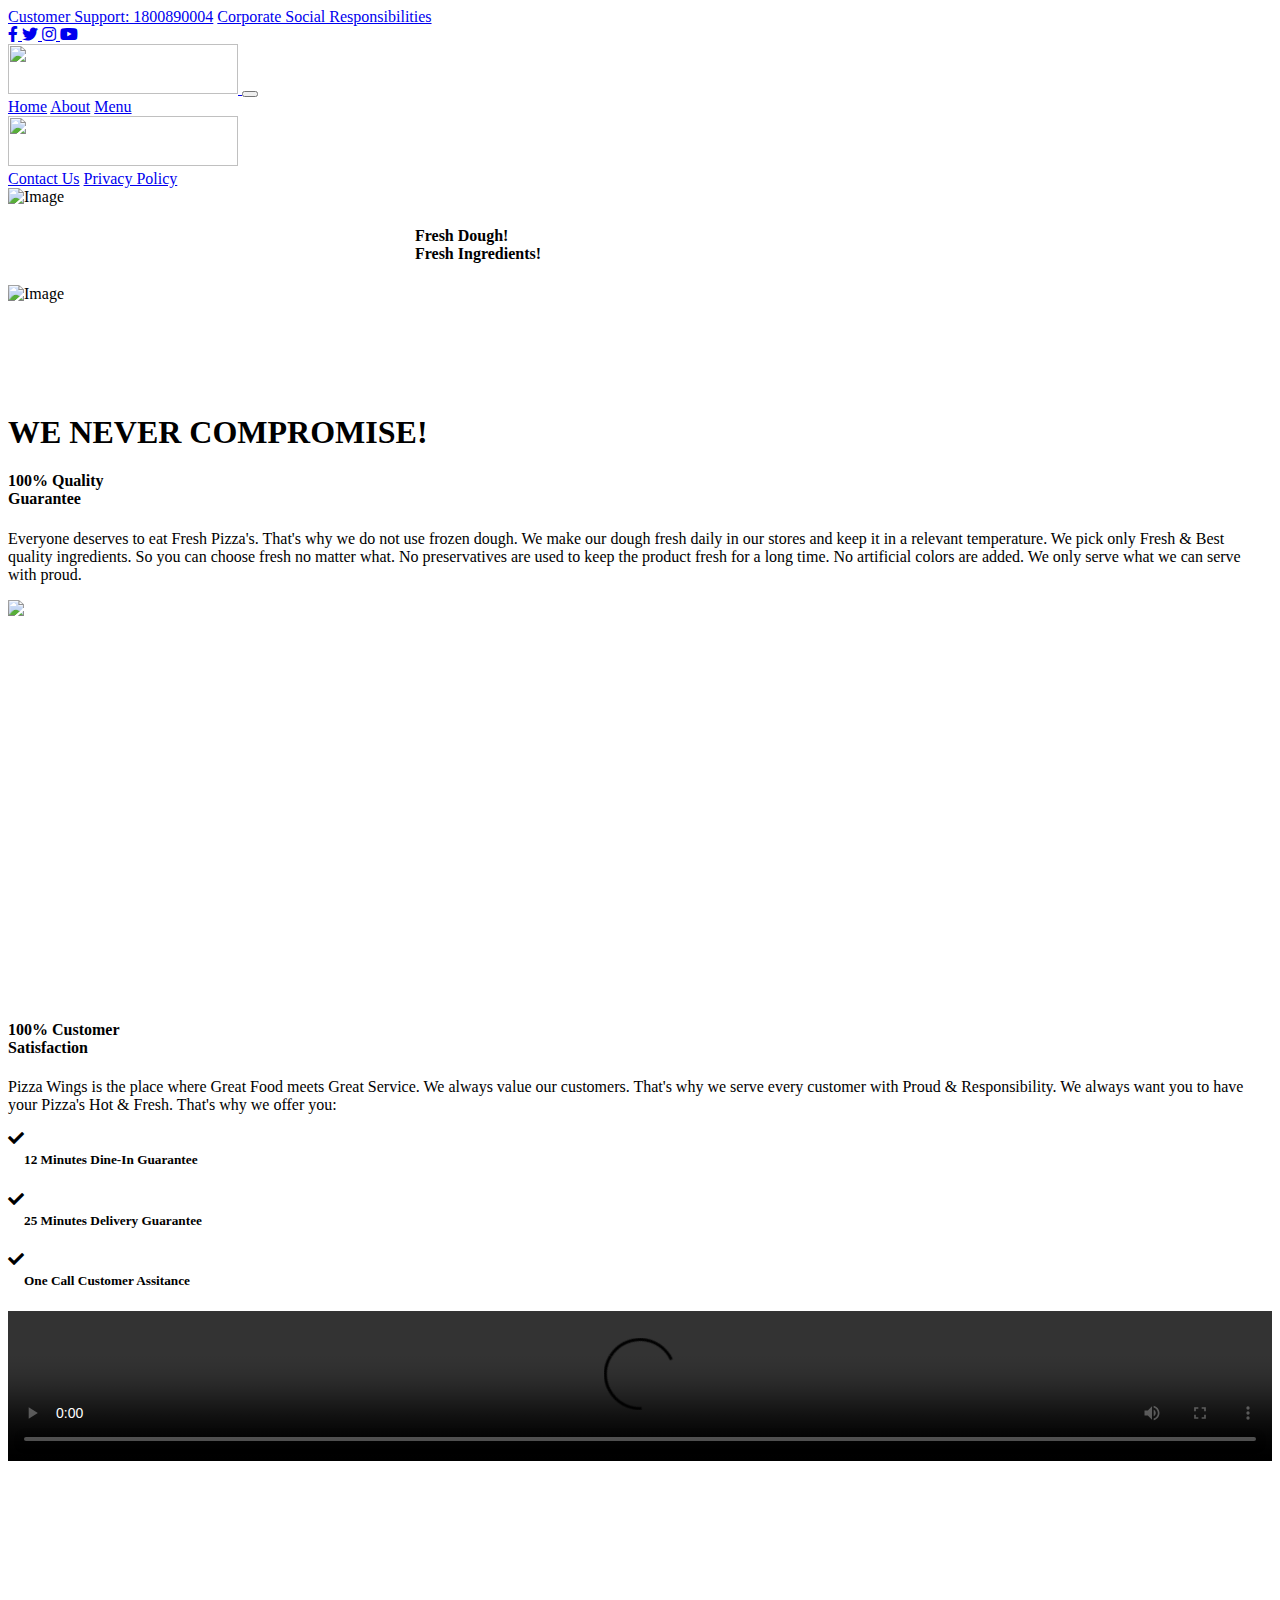
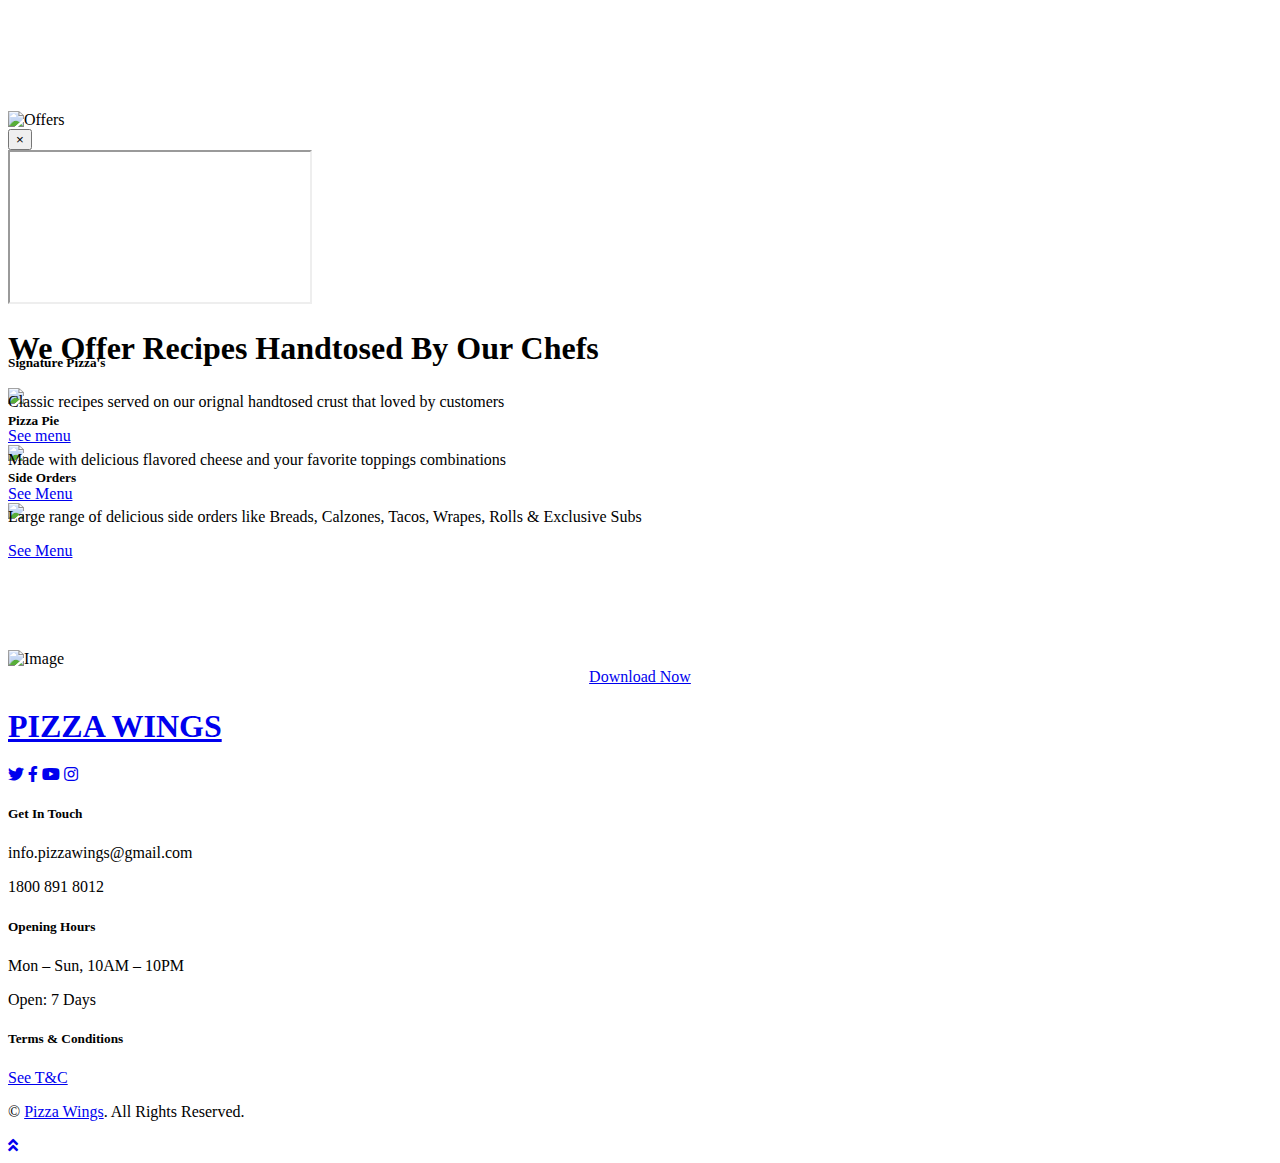
==== index.html @ 3ebe3295 "contact file change" ====
<!DOCTYPE html>
<html lang="en">

<head>
    <meta charset="utf-8">
    <title>Pizza wings</title>
    <meta content="width=device-width, initial-scale=1.0" name="viewport">
    <meta content="Pizza wings" name="keywords">
    <meta content="Pizza wings" name="description">

    <!-- Favicon -->
    <link href="img/Favicone-image.jpeg" rel="icon">

    <!-- Google Web Fonts -->
    <link rel="preconnect" href="https://fonts.gstatic.com">
    <link href="https://fonts.googleapis.com/css2?family=Poppins:wght@400;500;600;700&display=swap" rel="stylesheet">

    <!-- Font Awesome -->
    <link href="https://cdnjs.cloudflare.com/ajax/libs/font-awesome/5.10.0/css/all.min.css" rel="stylesheet">

    <!-- Libraries Stylesheet -->
    <link href="lib/owlcarousel/assets/owl.carousel.min.css" rel="stylesheet">
    <link href="lib/lightbox/css/lightbox.min.css" rel="stylesheet">

    <!-- Customized Bootstrap Stylesheet -->
    <link href="css/style.css" rel="stylesheet">
</head>

<body>
    <!-- Topbar Start -->
    <div class="container-fluid bg-topprimary py-3 d-none d-md-block">
        <div class="container">
            <div class="row">
                <div class="col-md-6 text-center text-lg-left mb-2 mb-lg-0">
                    <div class="d-inline-flex align-items-center">
                        <a href="terms.html" class="text-white pl-3" href="">Customer Support: 1800890004</a>

                        <a href="customerSocialResponsibilities.html" class="text-white pl-3" href="">Corporate
                            Social Responsibilities</a>
                    </div>
                </div>
                <div class="col-md-6 text-center text-lg-right">
                    <div class="d-inline-flex align-items-center">
                        <a class="text-white px-3" target="_blank" href="https://www.facebook.com/pizzawingsindia">
                            <i class="fab fa-facebook-f"></i>
                        </a>
                        <a class="text-white px-3" target="_blank" href="https://twitter.com/PIZZAWINGS5">
                            <i class="fab fa-twitter"></i>
                        </a>

                        <a class="text-white px-3" target="_blank"
                            href="https://www.instagram.com/pizzawingsofficial/?hl=en">
                            <i class="fab fa-instagram"></i>
                        </a>
                        <a class="text-white pl-3" target="_blank"
                            href="https://www.youtube.com/channel/UC1nBGt1EWjMS1cNrdq1z8tw">
                            <i class="fab fa-youtube"></i>
                        </a>
                    </div>
                </div>
            </div>
        </div>
    </div>
    <!-- Topbar End -->


    <!-- Navbar Start -->
    <div class="container-fluid position-relative nav-bar p-0">
        <div class="container-lg position-relative p-0 px-lg-3" style="z-index: 9;">
            <nav class="navbar navbar-expand-lg bg-white navbar-light shadow p-lg-0">
                <a href="index.html" class="navbar-brand d-block d-lg-none">
                    <img src="img/pizza wings logo.png" width="230" height="50" alt="">
                </a>
                <button type="button" class="navbar-toggler" data-toggle="collapse" data-target="#navbarCollapse">
                    <span class="navbar-toggler-icon"></span>
                </button>
                <div class="collapse navbar-collapse justify-content-between" id="navbarCollapse">
                    <div class="navbar-nav ml-auto py-0">
                        <a href="index.html" class="nav-item nav-link active">Home</a>
                        <a href="about.html" class="nav-item nav-link">About</a>
                        <a href="product.html" class="nav-item nav-link">Menu</a>
                    </div>
                    <a href="index.html" class="navbar-brand mx-5 d-none d-lg-block">
                        <img src="img/pizza wings logo.png" width="230" height="50" alt="">
                        <!-- <h1 class="m-0 display-4 text-primary"><span class="text-secondary">i</span>CREAM</h1> -->
                    </a>
                    <div class="navbar-nav mr-auto py-0">
                        <!-- <a href="service.html" class="nav-item nav-link">Franchise</a> -->
                        <!-- <a href="gallery.html" class="nav-item nav-lin k">Gallery</a> -->
                        <a href="contact.html" class="nav-item nav-link">Contact Us</a>
                        <a href="privacypolicy.html" class="nav-item nav-link">Privacy Policy</a>

                    </div>
                </div>
            </nav>
        </div>
    </div>
    <!-- Navbar End -->


    <!-- Carousel Start -->
    <div class="container-fluid p-0  pb-5">
        <div id="header-carousel" class="carousel slide" data-ride="carousel">
            <div class="carousel-inner">
                <div class="carousel-item active">
                    <img class="w-100" src="img/front banner 1.jpg" alt="Image">
                    <div class="carousel-caption d-flex flex-column align-items-center justify-content-center">
                        <div style="max-width: 940px; display:flex; flex-direction: column; align-items: center;">
                            <h4 id="titleh5" class="display-3 text-white mb-md-4">Fresh Dough!<br />Fresh Ingredients!
                            </h4>
                            <h6 id="titleh6" class="display-3 text-white mb-md-4" style="font-size: 20px;">Fresh
                                Dough!<br />Fresh Ingredients!</h6>
                            <!-- <a href="http://fr.rancelab.com/hd/c/pizzawings"
                                class="btn btn-primary py-md-3 px-md-5 mt-2">ORDER NOW</a> -->
                        </div>
                    </div>
                </div>
                <div class="carousel-item">
                    <img class="w-100" src="img/Front Banner 2.jpg" alt="Image">
                    <div class="carousel-caption d-flex flex-column align-items-center justify-content-center">
                        <!-- <div class="p-3" style="max-width: 900px;">
                            <h4 class="text-white text-uppercase mb-md-3">Traditional & Delicious</h4>
                            <h1 class="display-3 text-white mb-md-4">Made From Our Own Organic Milk</h1>
                            <a href="" class="btn btn-primary py-md-3 px-md-5 mt-2">Learn More</a>
                        </div> -->
                    </div>
                </div>
            </div>
            <a class="carousel-control-prev" href="#header-carousel" data-slide="prev">
                <div class="btn btn-slidesecondary px-0" style="width: 45px; height: 45px;">
                    <span class="carousel-control-prev-icon mb-n1"></span>
                </div>
            </a>
            <a class="carousel-control-next" href="#header-carousel" data-slide="next">
                <div class="btn btn-slidesecondary px-0" style="width: 45px; height: 45px;">
                    <span class="carousel-control-next-icon mb-n1"></span>
                </div>
            </a>
        </div>
    </div>
    <!-- Carousel End -->


    <!-- About Start -->
    <div class="container-fluid py-5">
        <div class="container py-5">
            <div class="row justify-content-center">
                <div class="col-lg-7">
                    <h1 class="section-title position-relative text-center mb-5">WE NEVER COMPROMISE!</h1>
                </div>
            </div>
            <div class="row">
                <div class="col-lg-4 py-5">
                    <h4 class="font-weight-bold mb-3">100% Quality
                        <br>Guarantee
                    </h4>

                    <p>Everyone deserves to eat Fresh Pizza's. That's why we do not use frozen dough. We make our dough
                        fresh daily in our stores and keep it in a relevant temperature. We pick only Fresh & Best
                        quality ingredients. So you can choose fresh no matter what. No preservatives are used to keep
                        the product fresh for a long time. No artificial colors are added. We only serve what we can
                        serve with proud.</p>
                </div>
                <div class="col-lg-4" style="min-height: 400px;">
                    <div class="position-relative h-100 rounded overflow-hidden">
                        <img class="position-absolute w-100 h-150" src="img/About qlt.jpg">
                    </div>
                </div>
                <div class=" col-lg-4 py-5">
                    <h4 class="font-weight-bold mb-3">100% Customer <br>Satisfaction</h4>
                    <p>Pizza Wings is the place where Great Food meets Great Service. We always value our customers.
                        That's why we serve every customer with Proud & Responsibility. We always want you to have
                        your
                        Pizza's Hot & Fresh. That's why we offer you:</p>
                    <div style="display: flex;">
                        <i class="fa fa-check text-secondary mr-3"></i>
                        <h5 class="text-muted mb-3">12 Minutes Dine-In
                            Guarantee</h5>
                    </div>
                    <div style="display: flex;">
                        <i class="fa fa-check text-secondary mr-3"></i>
                        <h5 class="text-muted mb-3">25 Minutes Delivery
                            Guarantee</h5>
                    </div>
                    <div style="display: flex;">
                        <i class="fa fa-check text-secondary mr-3"></i>
                        <h5 class="text-muted mb-3">One Call Customer
                            Assitance</h5>
                    </div>
                </div>
            </div>
        </div>
    </div>
    <!-- About End -->


    <!-- Promotion Start -->
    <div class="container-fluid my-5 py-5 px-0">
        <div class="row bg-primary2 m-0">
            <div class="col-md-6 px-0" style="min-height: 400px;">
                <video width="100%" controls>
                    <source src="video/video 3.mp4" type="video/mp4">

                    <button type="button" class="btn-play" data-toggle="modal"
                        data-src="https://www.youtube.com/embed/DWRcNpR6Kdc" data-target="#videoModal">
                        <span></span>
                    </button>
                </video>
            </div>
            <div class="col-md-6 py-5 py-md-0 px-0 pl-2">
                <img width="100%" src="img/offer banner.jpg" alt="Offers">
                <!-- <a href="http://fr.rancelab.com/hd/c/pizzawings" class="btn btn-secondary py-3 px-5  mt-1 mb-3">Order
                    Now</a> -->
            </div>
        </div>
    </div>
    <!-- Promotion End -->


    <!-- Video Modal Start -->
    <div class="modal fade" id="videoModal" tabindex="-1" role="dialog" aria-labelledby="exampleModalLabel"
        aria-hidden="true">
        <div class="modal-dialog" role="document">
            <div class="modal-content">
                <div class="modal-body">
                    <button type="button" class="close" data-dismiss="modal" aria-label="Close">
                        <span aria-hidden="true">&times;</span>
                    </button>
                    <!-- 16:9 aspect ratio -->
                    <div class="embed-responsive embed-responsive-16by9">
                        <iframe class="embed-responsive-item" src="" id="video" allowscriptaccess="always"
                            allow="autoplay"></iframe>
                    </div>
                </div>
            </div>
        </div>
    </div>
    <!-- Video Modal End -->


    <!-- Services Start -->
    <div class="container-fluid py-5">
        <div class="container py-5">
            <div class="row">
                <div class="col-lg-6">
                    <h1 class="section-title position-relative mb-5">We Offer Recipes Handtosed By Our Chefs</h1>
                </div>
                <div class="col-lg-6 mb-5 mb-lg-0 pb-5 pb-lg-0"></div>
            </div>
            <div class="row">
                <div class="col-12">
                    <div class="owl-carousel service-carousel">
                        <div class="service-item">
                            <div class="service-img mx-auto">
                                <img class="rounded-circle w-100 h-100 bg-light p-3" src="img/pizza.png"
                                    style="object-fit: cover;">
                            </div>
                            <div class="position-relative text-center bg-light rounded p-4 pb-5"
                                style="margin-top: -75px;">
                                <h5 class="font-weight-semi-bold mt-5 mb-3 pt-5">Signature Pizza's</h5>
                                <p>Classic recipes served on our orignal handtosed crust that loved by customers</p>
                                <a href="product.html"
                                    class="border-bottom border-secondary text-decoration-none text-secondary">See
                                    menu</a>
                            </div>
                        </div>
                        <div class="service-item">
                            <div class="service-img mx-auto">
                                <img class="rounded-circle w-100 h-100 bg-light p-3" src="img/pizza pie.png"
                                    style="object-fit: cover;">
                            </div>
                            <div class="position-relative text-center bg-light rounded p-4 pb-5"
                                style="margin-top: -75px;">
                                <h5 class="font-weight-semi-bold mt-5 mb-3 pt-5">Pizza Pie</h5>
                                <p>Made with delicious flavored cheese and your favorite toppings combinations</p>
                                <a href="product.html"
                                    class="border-bottom border-secondary text-decoration-none text-secondary">See
                                    Menu</a>
                            </div>
                        </div>
                        <div class="service-item">
                            <div class="service-img mx-auto">
                                <img class="rounded-circle w-100 h-100 bg-light p-3" src="img/side orders.png"
                                    style="object-fit: cover;">
                            </div>
                            <div class="position-relative text-center bg-light rounded p-4 pb-5"
                                style="margin-top: -75px;">
                                <h5 class="font-weight-semi-bold mt-5 mb-3 pt-5">Side Orders</h5>
                                <p>Large range of delicious side orders like Breads, Calzones, Tacos,
                                    Wrapes, Rolls & Exclusive Subs</p>
                                <a href="product.html"
                                    class="border-bottom border-secondary text-decoration-none text-secondary">See
                                    Menu</a>
                            </div>
                        </div>

                    </div>
                </div>
            </div>
        </div>
    </div>
    </div>
    <!-- Services End -->


    <img class="w-100" style="padding-top: 90px;" src="img/app page.jpg" alt="Image">
    <div class="bg-primary2 pb-3" style="text-align: center;">
        <a href="https://play.google.com/store/apps/details?id=com.phonegap.pizzawingshd"
            class=" btn btn-secondary py-3 px-5 mt-2">Download Now</a>
    </div>
    <!-- Footer Start -->
    <div class="container-fluid footer bg-light py-5">
        <div class="container text-center py-5">
            <div class="row">
                <div class="col-12 mb-4">
                    <a href="index.html" class="navbar-brand m-0">
                        <h1 class="m-0 mt-n2 display-4 text-primary">
                            <span class="text-secondary"></span>PIZZA WINGS
                        </h1>
                    </a>
                </div>
                <div class="col-12 mb-4">
                    <a class="btn btn-outline-secondary btn-social mr-2" target="_blank"
                        href="https://twitter.com/PIZZAWINGS5"><i class="fab fa-twitter"></i></a>
                    <a class="btn btn-outline-secondary btn-social mr-2" target="_blank"
                        href="https://www.facebook.com/pizzawingsindia"><i class="fab fa-facebook-f"></i></a>
                    <a class="btn btn-outline-secondary btn-social mr-2"
                        href="https://www.youtube.com/channel/UC1nBGt1EWjMS1cNrdq1z8tw"><i
                            class="fab fa-youtube"></i></a>
                    <a class="btn btn-outline-secondary btn-social" target="_blank"
                        href="https://www.instagram.com/pizzawingsofficial/?hl=en"><i class="fab fa-instagram"></i></a>
                </div>
                <div class="col-12 mt-2 mb-4">
                    <div class="row">
                        <div class="col-sm-4 text-center text-sm-right border-right mb-3 mb-sm-0">
                            <h5 class="font-weight-bold mb-2">Get In Touch</h5>
                            <p class="mb-2">info.pizzawings@gmail.com</p>
                            <p class="mb-0">1800 891 8012</p>
                        </div>
                        <div class="col-sm-4 text-center text-sm-center border-right mb-3 mb-sm-0">
                            <h5 class="font-weight-bold mb-2">Opening Hours</h5>
                            <p class="mb-2">Mon – Sun, 10AM – 10PM</p>
                            <p class="mb-0">Open: 7 Days</p>
                        </div>
                        <div class="col-sm-4 text-center text-sm-left">
                            <h5 class="font-weight-bold mb-2">Terms & Conditions</h5>
                            <a href="terms.html" class="btn btn-sm btn-secondary">See T&C</a>
                        </div>
                    </div>
                </div>
                <div class="col-12">
                    <p class="m-0">&copy; <a href="https://www.pizzawings.co.in">Pizza Wings</a>. All Rights Reserved.
                    </p>
                </div>
            </div>

        </div>
    </div>
    </div>
    <!-- Footer End -->


    <!-- Back to Top -->
    <a href="#" class="btn btn-secondary px-2 back-to-top"><i class="fa fa-angle-double-up"></i></a>


    <!-- JavaScript Libraries -->
    <script>
        let width = screen.width;
        if (width < 700) {

            document.getElementById("titleh5").style.display = 'none';
        } else {

            document.getElementById("titleh6").style.display = 'none';
        }
    </script>
    <script src="https://code.jquery.com/jquery-3.4.1.min.js"></script>
    <script src="https://stackpath.bootstrapcdn.com/bootstrap/4.4.1/js/bootstrap.bundle.min.js"></script>
    <script src="lib/easing/easing.min.js"></script>
    <script src="lib/waypoints/waypoints.min.js"></script>
    <script src="lib/owlcarousel/owl.carousel.min.js"></script>
    <script src="lib/isotope/isotope.pkgd.min.js"></script>
    <script src="lib/lightbox/js/lightbox.min.js"></script>

    <!-- Contact Javascript File -->
    <script src="mail/jqBootstrapValidation.min.js"></script>
    <script src="mail/contact.js"></script>

    <!-- Template Javascript -->
    <script src="js/main.js"></script>
</body>

</html>
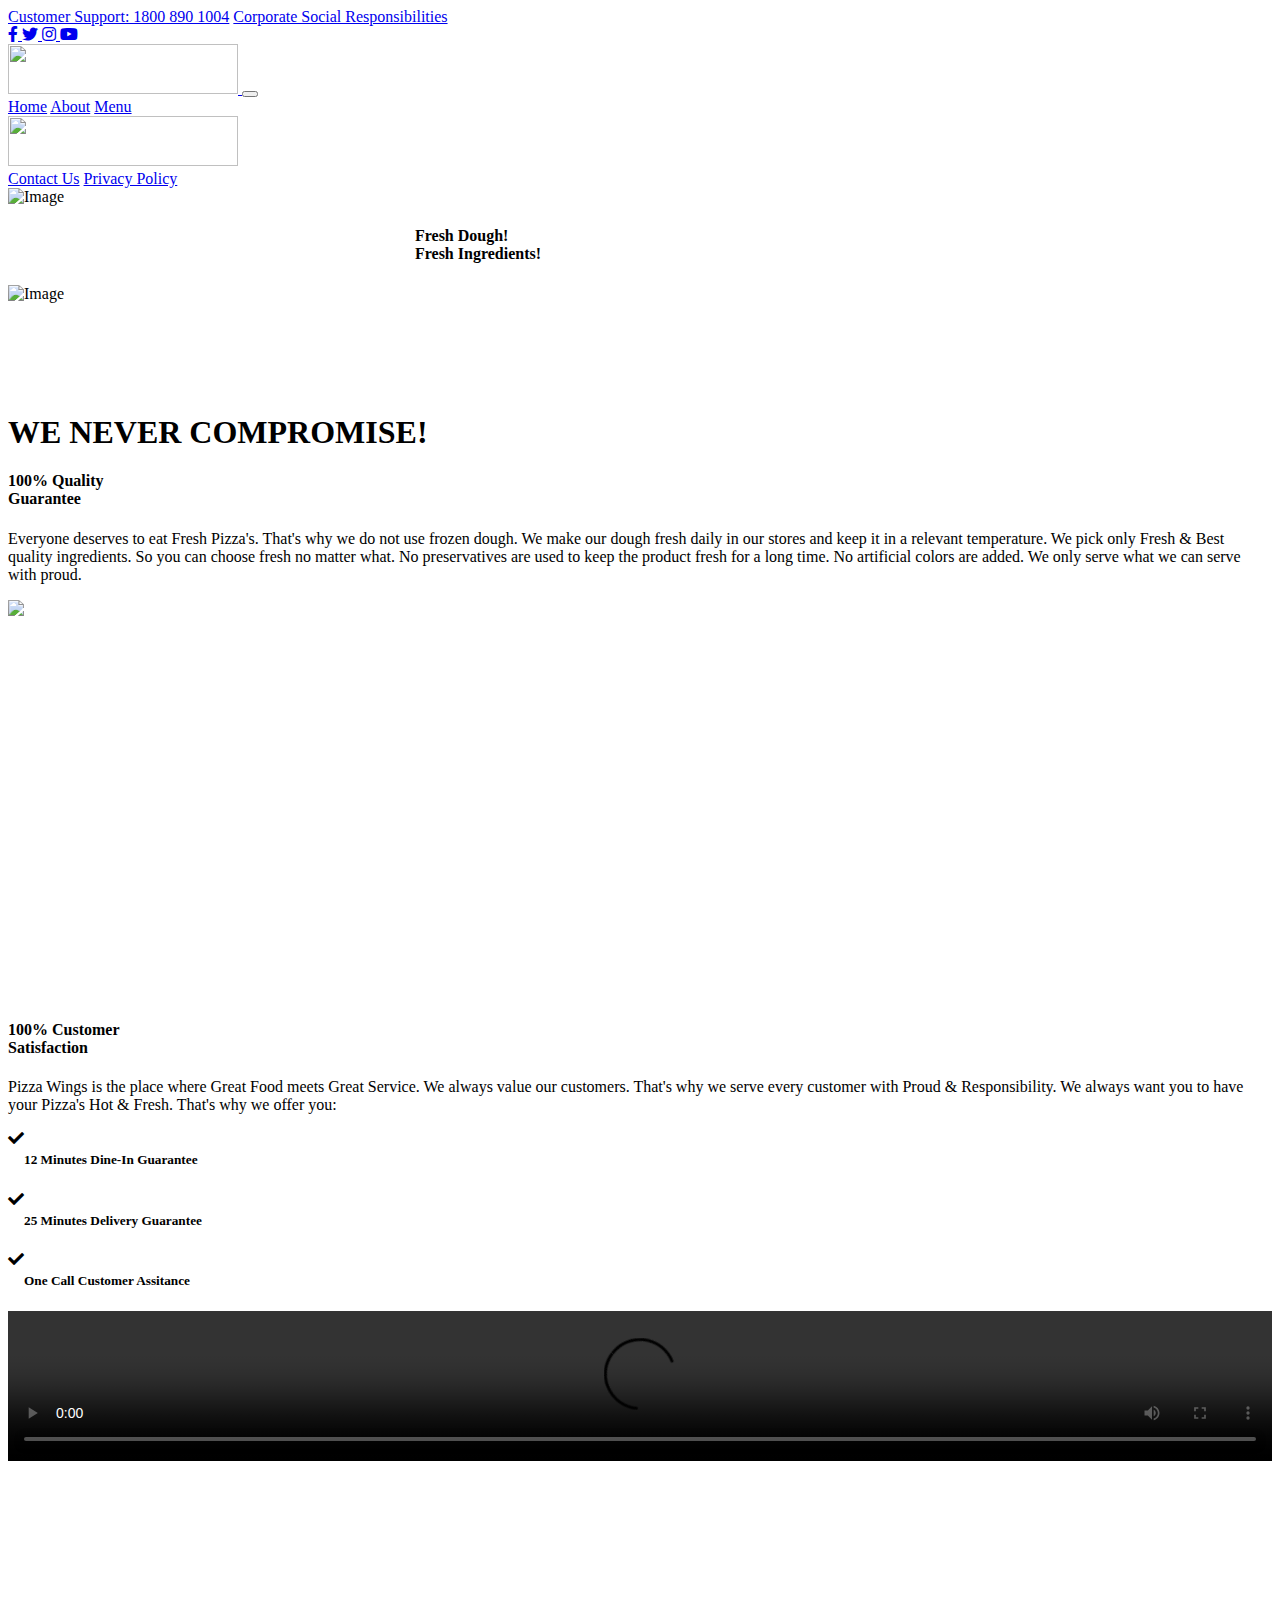
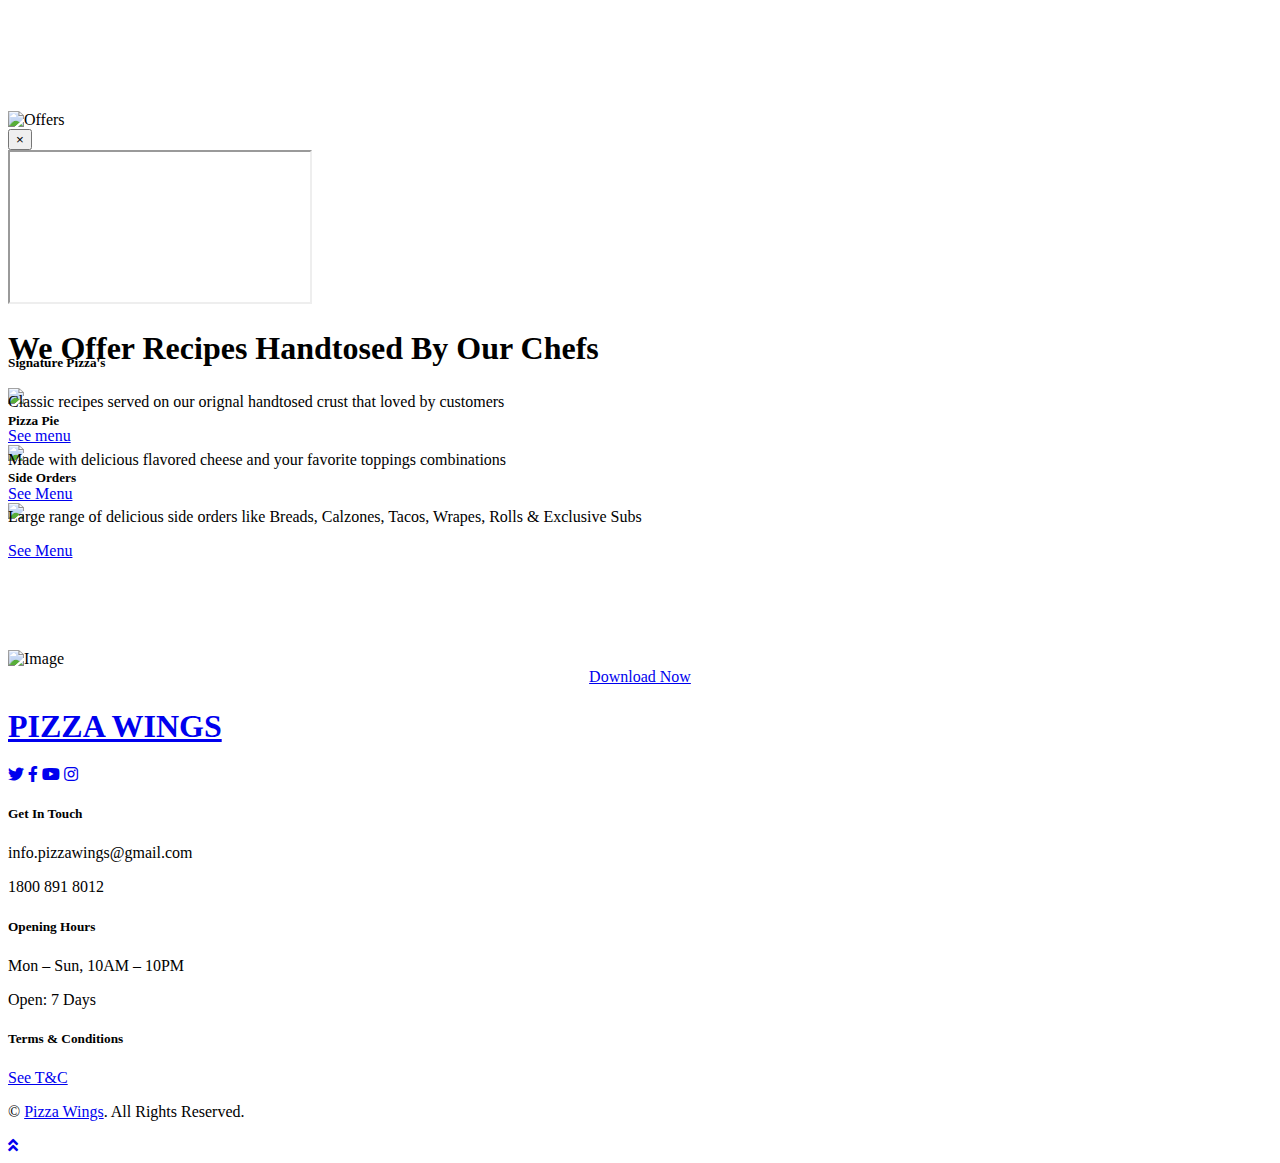
==== commit a9c229db: "Update index.html" ====
--- a/index.html
+++ b/index.html
@@ -1,394 +1,398 @@
-<!DOCTYPE html>
-<html lang="en">
-
-<head>
-    <meta charset="utf-8">
-    <title>Pizza wings</title>
-    <meta content="width=device-width, initial-scale=1.0" name="viewport">
-    <meta content="Pizza wings" name="keywords">
-    <meta content="Pizza wings" name="description">
-
-    <!-- Favicon -->
-    <link href="img/Favicone-image.jpeg" rel="icon">
-
-    <!-- Google Web Fonts -->
-    <link rel="preconnect" href="https://fonts.gstatic.com">
-    <link href="https://fonts.googleapis.com/css2?family=Poppins:wght@400;500;600;700&display=swap" rel="stylesheet">
-
-    <!-- Font Awesome -->
-    <link href="https://cdnjs.cloudflare.com/ajax/libs/font-awesome/5.10.0/css/all.min.css" rel="stylesheet">
-
-    <!-- Libraries Stylesheet -->
-    <link href="lib/owlcarousel/assets/owl.carousel.min.css" rel="stylesheet">
-    <link href="lib/lightbox/css/lightbox.min.css" rel="stylesheet">
-
-    <!-- Customized Bootstrap Stylesheet -->
-    <link href="css/style.css" rel="stylesheet">
-</head>
-
-<body>
-    <!-- Topbar Start -->
-    <div class="container-fluid bg-topprimary py-3 d-none d-md-block">
-        <div class="container">
-            <div class="row">
-                <div class="col-md-6 text-center text-lg-left mb-2 mb-lg-0">
-                    <div class="d-inline-flex align-items-center">
-                        <a href="terms.html" class="text-white pl-3" href="">Customer Support: 1800890004</a>
-
-                        <a href="customerSocialResponsibilities.html" class="text-white pl-3" href="">Corporate
-                            Social Responsibilities</a>
-                    </div>
-                </div>
-                <div class="col-md-6 text-center text-lg-right">
-                    <div class="d-inline-flex align-items-center">
-                        <a class="text-white px-3" target="_blank" href="https://www.facebook.com/pizzawingsindia">
-                            <i class="fab fa-facebook-f"></i>
-                        </a>
-                        <a class="text-white px-3" target="_blank" href="https://twitter.com/PIZZAWINGS5">
-                            <i class="fab fa-twitter"></i>
-                        </a>
-
-                        <a class="text-white px-3" target="_blank"
-                            href="https://www.instagram.com/pizzawingsofficial/?hl=en">
-                            <i class="fab fa-instagram"></i>
-                        </a>
-                        <a class="text-white pl-3" target="_blank"
-                            href="https://www.youtube.com/channel/UC1nBGt1EWjMS1cNrdq1z8tw">
-                            <i class="fab fa-youtube"></i>
-                        </a>
-                    </div>
-                </div>
-            </div>
-        </div>
-    </div>
-    <!-- Topbar End -->
-
-
-    <!-- Navbar Start -->
-    <div class="container-fluid position-relative nav-bar p-0">
-        <div class="container-lg position-relative p-0 px-lg-3" style="z-index: 9;">
-            <nav class="navbar navbar-expand-lg bg-white navbar-light shadow p-lg-0">
-                <a href="index.html" class="navbar-brand d-block d-lg-none">
-                    <img src="img/pizza wings logo.png" width="230" height="50" alt="">
-                </a>
-                <button type="button" class="navbar-toggler" data-toggle="collapse" data-target="#navbarCollapse">
-                    <span class="navbar-toggler-icon"></span>
-                </button>
-                <div class="collapse navbar-collapse justify-content-between" id="navbarCollapse">
-                    <div class="navbar-nav ml-auto py-0">
-                        <a href="index.html" class="nav-item nav-link active">Home</a>
-                        <a href="about.html" class="nav-item nav-link">About</a>
-                        <a href="product.html" class="nav-item nav-link">Menu</a>
-                    </div>
-                    <a href="index.html" class="navbar-brand mx-5 d-none d-lg-block">
-                        <img src="img/pizza wings logo.png" width="230" height="50" alt="">
-                        <!-- <h1 class="m-0 display-4 text-primary"><span class="text-secondary">i</span>CREAM</h1> -->
-                    </a>
-                    <div class="navbar-nav mr-auto py-0">
-                        <!-- <a href="service.html" class="nav-item nav-link">Franchise</a> -->
-                        <!-- <a href="gallery.html" class="nav-item nav-lin k">Gallery</a> -->
-                        <a href="contact.html" class="nav-item nav-link">Contact Us</a>
-                        <a href="privacypolicy.html" class="nav-item nav-link">Privacy Policy</a>
-
-                    </div>
-                </div>
-            </nav>
-        </div>
-    </div>
-    <!-- Navbar End -->
-
-
-    <!-- Carousel Start -->
-    <div class="container-fluid p-0  pb-5">
-        <div id="header-carousel" class="carousel slide" data-ride="carousel">
-            <div class="carousel-inner">
-                <div class="carousel-item active">
-                    <img class="w-100" src="img/front banner 1.jpg" alt="Image">
-                    <div class="carousel-caption d-flex flex-column align-items-center justify-content-center">
-                        <div style="max-width: 940px; display:flex; flex-direction: column; align-items: center;">
-                            <h4 id="titleh5" class="display-3 text-white mb-md-4">Fresh Dough!<br />Fresh Ingredients!
-                            </h4>
-                            <h6 id="titleh6" class="display-3 text-white mb-md-4" style="font-size: 20px;">Fresh
-                                Dough!<br />Fresh Ingredients!</h6>
-                            <!-- <a href="http://fr.rancelab.com/hd/c/pizzawings"
-                                class="btn btn-primary py-md-3 px-md-5 mt-2">ORDER NOW</a> -->
-                        </div>
-                    </div>
-                </div>
-                <div class="carousel-item">
-                    <img class="w-100" src="img/Front Banner 2.jpg" alt="Image">
-                    <div class="carousel-caption d-flex flex-column align-items-center justify-content-center">
-                        <!-- <div class="p-3" style="max-width: 900px;">
-                            <h4 class="text-white text-uppercase mb-md-3">Traditional & Delicious</h4>
-                            <h1 class="display-3 text-white mb-md-4">Made From Our Own Organic Milk</h1>
-                            <a href="" class="btn btn-primary py-md-3 px-md-5 mt-2">Learn More</a>
-                        </div> -->
-                    </div>
-                </div>
-            </div>
-            <a class="carousel-control-prev" href="#header-carousel" data-slide="prev">
-                <div class="btn btn-slidesecondary px-0" style="width: 45px; height: 45px;">
-                    <span class="carousel-control-prev-icon mb-n1"></span>
-                </div>
-            </a>
-            <a class="carousel-control-next" href="#header-carousel" data-slide="next">
-                <div class="btn btn-slidesecondary px-0" style="width: 45px; height: 45px;">
-                    <span class="carousel-control-next-icon mb-n1"></span>
-                </div>
-            </a>
-        </div>
-    </div>
-    <!-- Carousel End -->
-
-
-    <!-- About Start -->
-    <div class="container-fluid py-5">
-        <div class="container py-5">
-            <div class="row justify-content-center">
-                <div class="col-lg-7">
-                    <h1 class="section-title position-relative text-center mb-5">WE NEVER COMPROMISE!</h1>
-                </div>
-            </div>
-            <div class="row">
-                <div class="col-lg-4 py-5">
-                    <h4 class="font-weight-bold mb-3">100% Quality
-                        <br>Guarantee
-                    </h4>
-
-                    <p>Everyone deserves to eat Fresh Pizza's. That's why we do not use frozen dough. We make our dough
-                        fresh daily in our stores and keep it in a relevant temperature. We pick only Fresh & Best
-                        quality ingredients. So you can choose fresh no matter what. No preservatives are used to keep
-                        the product fresh for a long time. No artificial colors are added. We only serve what we can
-                        serve with proud.</p>
-                </div>
-                <div class="col-lg-4" style="min-height: 400px;">
-                    <div class="position-relative h-100 rounded overflow-hidden">
-                        <img class="position-absolute w-100 h-150" src="img/About qlt.jpg">
-                    </div>
-                </div>
-                <div class=" col-lg-4 py-5">
-                    <h4 class="font-weight-bold mb-3">100% Customer <br>Satisfaction</h4>
-                    <p>Pizza Wings is the place where Great Food meets Great Service. We always value our customers.
-                        That's why we serve every customer with Proud & Responsibility. We always want you to have
-                        your
-                        Pizza's Hot & Fresh. That's why we offer you:</p>
-                    <div style="display: flex;">
-                        <i class="fa fa-check text-secondary mr-3"></i>
-                        <h5 class="text-muted mb-3">12 Minutes Dine-In
-                            Guarantee</h5>
-                    </div>
-                    <div style="display: flex;">
-                        <i class="fa fa-check text-secondary mr-3"></i>
-                        <h5 class="text-muted mb-3">25 Minutes Delivery
-                            Guarantee</h5>
-                    </div>
-                    <div style="display: flex;">
-                        <i class="fa fa-check text-secondary mr-3"></i>
-                        <h5 class="text-muted mb-3">One Call Customer
-                            Assitance</h5>
-                    </div>
-                </div>
-            </div>
-        </div>
-    </div>
-    <!-- About End -->
-
-
-    <!-- Promotion Start -->
-    <div class="container-fluid my-5 py-5 px-0">
-        <div class="row bg-primary2 m-0">
-            <div class="col-md-6 px-0" style="min-height: 400px;">
-                <video width="100%" controls>
-                    <source src="video/video 3.mp4" type="video/mp4">
-
-                    <button type="button" class="btn-play" data-toggle="modal"
-                        data-src="https://www.youtube.com/embed/DWRcNpR6Kdc" data-target="#videoModal">
-                        <span></span>
-                    </button>
-                </video>
-            </div>
-            <div class="col-md-6 py-5 py-md-0 px-0 pl-2">
-                <img width="100%" src="img/offer banner.jpg" alt="Offers">
-                <!-- <a href="http://fr.rancelab.com/hd/c/pizzawings" class="btn btn-secondary py-3 px-5  mt-1 mb-3">Order
-                    Now</a> -->
-            </div>
-        </div>
-    </div>
-    <!-- Promotion End -->
-
-
-    <!-- Video Modal Start -->
-    <div class="modal fade" id="videoModal" tabindex="-1" role="dialog" aria-labelledby="exampleModalLabel"
-        aria-hidden="true">
-        <div class="modal-dialog" role="document">
-            <div class="modal-content">
-                <div class="modal-body">
-                    <button type="button" class="close" data-dismiss="modal" aria-label="Close">
-                        <span aria-hidden="true">&times;</span>
-                    </button>
-                    <!-- 16:9 aspect ratio -->
-                    <div class="embed-responsive embed-responsive-16by9">
-                        <iframe class="embed-responsive-item" src="" id="video" allowscriptaccess="always"
-                            allow="autoplay"></iframe>
-                    </div>
-                </div>
-            </div>
-        </div>
-    </div>
-    <!-- Video Modal End -->
-
-
-    <!-- Services Start -->
-    <div class="container-fluid py-5">
-        <div class="container py-5">
-            <div class="row">
-                <div class="col-lg-6">
-                    <h1 class="section-title position-relative mb-5">We Offer Recipes Handtosed By Our Chefs</h1>
-                </div>
-                <div class="col-lg-6 mb-5 mb-lg-0 pb-5 pb-lg-0"></div>
-            </div>
-            <div class="row">
-                <div class="col-12">
-                    <div class="owl-carousel service-carousel">
-                        <div class="service-item">
-                            <div class="service-img mx-auto">
-                                <img class="rounded-circle w-100 h-100 bg-light p-3" src="img/pizza.png"
-                                    style="object-fit: cover;">
-                            </div>
-                            <div class="position-relative text-center bg-light rounded p-4 pb-5"
-                                style="margin-top: -75px;">
-                                <h5 class="font-weight-semi-bold mt-5 mb-3 pt-5">Signature Pizza's</h5>
-                                <p>Classic recipes served on our orignal handtosed crust that loved by customers</p>
-                                <a href="product.html"
-                                    class="border-bottom border-secondary text-decoration-none text-secondary">See
-                                    menu</a>
-                            </div>
-                        </div>
-                        <div class="service-item">
-                            <div class="service-img mx-auto">
-                                <img class="rounded-circle w-100 h-100 bg-light p-3" src="img/pizza pie.png"
-                                    style="object-fit: cover;">
-                            </div>
-                            <div class="position-relative text-center bg-light rounded p-4 pb-5"
-                                style="margin-top: -75px;">
-                                <h5 class="font-weight-semi-bold mt-5 mb-3 pt-5">Pizza Pie</h5>
-                                <p>Made with delicious flavored cheese and your favorite toppings combinations</p>
-                                <a href="product.html"
-                                    class="border-bottom border-secondary text-decoration-none text-secondary">See
-                                    Menu</a>
-                            </div>
-                        </div>
-                        <div class="service-item">
-                            <div class="service-img mx-auto">
-                                <img class="rounded-circle w-100 h-100 bg-light p-3" src="img/side orders.png"
-                                    style="object-fit: cover;">
-                            </div>
-                            <div class="position-relative text-center bg-light rounded p-4 pb-5"
-                                style="margin-top: -75px;">
-                                <h5 class="font-weight-semi-bold mt-5 mb-3 pt-5">Side Orders</h5>
-                                <p>Large range of delicious side orders like Breads, Calzones, Tacos,
-                                    Wrapes, Rolls & Exclusive Subs</p>
-                                <a href="product.html"
-                                    class="border-bottom border-secondary text-decoration-none text-secondary">See
-                                    Menu</a>
-                            </div>
-                        </div>
-
-                    </div>
-                </div>
-            </div>
-        </div>
-    </div>
-    </div>
-    <!-- Services End -->
-
-
-    <img class="w-100" style="padding-top: 90px;" src="img/app page.jpg" alt="Image">
-    <div class="bg-primary2 pb-3" style="text-align: center;">
-        <a href="https://play.google.com/store/apps/details?id=com.phonegap.pizzawingshd"
-            class=" btn btn-secondary py-3 px-5 mt-2">Download Now</a>
-    </div>
-    <!-- Footer Start -->
-    <div class="container-fluid footer bg-light py-5">
-        <div class="container text-center py-5">
-            <div class="row">
-                <div class="col-12 mb-4">
-                    <a href="index.html" class="navbar-brand m-0">
-                        <h1 class="m-0 mt-n2 display-4 text-primary">
-                            <span class="text-secondary"></span>PIZZA WINGS
-                        </h1>
-                    </a>
-                </div>
-                <div class="col-12 mb-4">
-                    <a class="btn btn-outline-secondary btn-social mr-2" target="_blank"
-                        href="https://twitter.com/PIZZAWINGS5"><i class="fab fa-twitter"></i></a>
-                    <a class="btn btn-outline-secondary btn-social mr-2" target="_blank"
-                        href="https://www.facebook.com/pizzawingsindia"><i class="fab fa-facebook-f"></i></a>
-                    <a class="btn btn-outline-secondary btn-social mr-2"
-                        href="https://www.youtube.com/channel/UC1nBGt1EWjMS1cNrdq1z8tw"><i
-                            class="fab fa-youtube"></i></a>
-                    <a class="btn btn-outline-secondary btn-social" target="_blank"
-                        href="https://www.instagram.com/pizzawingsofficial/?hl=en"><i class="fab fa-instagram"></i></a>
-                </div>
-                <div class="col-12 mt-2 mb-4">
-                    <div class="row">
-                        <div class="col-sm-4 text-center text-sm-right border-right mb-3 mb-sm-0">
-                            <h5 class="font-weight-bold mb-2">Get In Touch</h5>
-                            <p class="mb-2">info.pizzawings@gmail.com</p>
-                            <p class="mb-0">1800 891 8012</p>
-                        </div>
-                        <div class="col-sm-4 text-center text-sm-center border-right mb-3 mb-sm-0">
-                            <h5 class="font-weight-bold mb-2">Opening Hours</h5>
-                            <p class="mb-2">Mon – Sun, 10AM – 10PM</p>
-                            <p class="mb-0">Open: 7 Days</p>
-                        </div>
-                        <div class="col-sm-4 text-center text-sm-left">
-                            <h5 class="font-weight-bold mb-2">Terms & Conditions</h5>
-                            <a href="terms.html" class="btn btn-sm btn-secondary">See T&C</a>
-                        </div>
-                    </div>
-                </div>
-                <div class="col-12">
-                    <p class="m-0">&copy; <a href="https://www.pizzawings.co.in">Pizza Wings</a>. All Rights Reserved.
-                    </p>
-                </div>
-            </div>
-
-        </div>
-    </div>
-    </div>
-    <!-- Footer End -->
-
-
-    <!-- Back to Top -->
-    <a href="#" class="btn btn-secondary px-2 back-to-top"><i class="fa fa-angle-double-up"></i></a>
-
-
-    <!-- JavaScript Libraries -->
-    <script>
-        let width = screen.width;
-        if (width < 700) {
-
-            document.getElementById("titleh5").style.display = 'none';
-        } else {
-
-            document.getElementById("titleh6").style.display = 'none';
-        }
-    </script>
-    <script src="https://code.jquery.com/jquery-3.4.1.min.js"></script>
-    <script src="https://stackpath.bootstrapcdn.com/bootstrap/4.4.1/js/bootstrap.bundle.min.js"></script>
-    <script src="lib/easing/easing.min.js"></script>
-    <script src="lib/waypoints/waypoints.min.js"></script>
-    <script src="lib/owlcarousel/owl.carousel.min.js"></script>
-    <script src="lib/isotope/isotope.pkgd.min.js"></script>
-    <script src="lib/lightbox/js/lightbox.min.js"></script>
-
-    <!-- Contact Javascript File -->
-    <script src="mail/jqBootstrapValidation.min.js"></script>
-    <script src="mail/contact.js"></script>
-
-    <!-- Template Javascript -->
-    <script src="js/main.js"></script>
-</body>
-
-</html>+<!DOCTYPE html>
+<html lang="en">
+
+<head>
+    <meta charset="utf-8">
+    <title>Pizza wings</title>
+    <meta content="width=device-width, initial-scale=1.0" name="viewport">
+    <meta content="Pizza wings" name="keywords">
+    <meta content="Pizza wings" name="description">
+
+    <!-- Favicon -->
+    <link href="img/Favicone-image.jpeg" rel="icon">
+
+    <!-- Google Web Fonts -->
+    <link rel="preconnect" href="https://fonts.gstatic.com">
+    <link href="https://fonts.googleapis.com/css2?family=Poppins:wght@400;500;600;700&display=swap" rel="stylesheet">
+
+    <!-- Font Awesome -->
+    <link href="https://cdnjs.cloudflare.com/ajax/libs/font-awesome/5.10.0/css/all.min.css" rel="stylesheet">
+
+    <!-- Libraries Stylesheet -->
+    <link href="lib/owlcarousel/assets/owl.carousel.min.css" rel="stylesheet">
+    <link href="lib/lightbox/css/lightbox.min.css" rel="stylesheet">
+
+    <!-- Customized Bootstrap Stylesheet -->
+    <link href="css/style.css" rel="stylesheet">
+</head>
+
+<body>
+    <!-- Topbar Start -->
+    <div class="container-fluid bg-topprimary py-3 d-none d-md-block">
+        <div class="container">
+            <div class="row">
+                <div class="col-md-6 text-center text-lg-left mb-2 mb-lg-0">
+                    <div class="d-inline-flex align-items-center">
+                        <a href="terms.html" class="text-white pl-3" href="">Customer Support: 1800 890 1004</a>
+
+                        <a href="customerSocialResponsibilities.html" class="text-white pl-3" href="">Corporate
+                            Social Responsibilities</a>
+                    </div>
+                </div>
+                <div class="col-md-6 text-center text-lg-right">
+                    <div class="d-inline-flex align-items-center">
+                        <a class="text-white px-3" target="_blank" href="https://www.facebook.com/pizzawingsindia">
+                            <i class="fab fa-facebook-f"></i>
+                        </a>
+                        <a class="text-white px-3" target="_blank" href="https://twitter.com/PIZZAWINGS5">
+                            <i class="fab fa-twitter"></i>
+                        </a>
+
+                        <a class="text-white px-3" target="_blank"
+                            href="https://www.instagram.com/pizzawingsofficial/?hl=en">
+                            <i class="fab fa-instagram"></i>
+                        </a>
+                        <a class="text-white pl-3" target="_blank"
+                            href="https://www.youtube.com/channel/UC1nBGt1EWjMS1cNrdq1z8tw">
+                            <i class="fab fa-youtube"></i>
+                        </a>
+                    </div>
+                </div>
+            </div>
+        </div>
+    </div>
+    <!-- Topbar End -->
+
+
+    <!-- Navbar Start -->
+    <div class="container-fluid position-relative nav-bar p-0">
+        <div class="container-lg position-relative p-0 px-lg-3" style="z-index: 9;">
+            <nav class="navbar navbar-expand-lg bg-white navbar-light shadow p-lg-0">
+                <a href="index.html" class="navbar-brand d-block d-lg-none">
+                    <img src="img/pizza wings logo.png" width="230" height="50" alt="">
+                </a>
+                <button type="button" class="navbar-toggler" data-toggle="collapse" data-target="#navbarCollapse">
+                    <span class="navbar-toggler-icon"></span>
+                </button>
+                <div class="collapse navbar-collapse justify-content-between" id="navbarCollapse">
+                    <div class="navbar-nav ml-auto py-0">
+                        <a href="index.html" class="nav-item nav-link active">Home</a>
+                        <a href="about.html" class="nav-item nav-link">About</a>
+                        <a href="product.html" class="nav-item nav-link">Menu</a>
+                    </div>
+                    <a href="index.html" class="navbar-brand mx-5 d-none d-lg-block">
+                        <img src="img/pizza wings logo.png" width="230" height="50" alt="">
+                        <!-- <h1 class="m-0 display-4 text-primary"><span class="text-secondary">i</span>CREAM</h1> -->
+                    </a>
+                    <div class="navbar-nav mr-auto py-0">
+                        <!-- <a href="service.html" class="nav-item nav-link">Franchise</a> -->
+                        <!-- <a href="gallery.html" class="nav-item nav-lin k">Gallery</a> -->
+                        <a href="contact.html" class="nav-item nav-link">Contact Us</a>
+                        <a href="privacypolicy.html" class="nav-item nav-link">Privacy Policy</a>
+
+                    </div>
+                </div>
+            </nav>
+        </div>
+    </div>
+    <!-- Navbar End -->
+
+
+    <!-- Carousel Start -->
+    <div class="container-fluid p-0  pb-5">
+        <div id="header-carousel" class="carousel slide" data-ride="carousel">
+            <div class="carousel-inner">
+                <div class="carousel-item active">
+                    <img class="w-100" src="img/front banner 1.jpg" alt="Image">
+                    <div class="carousel-caption d-flex flex-column align-items-center justify-content-center">
+                        <div style="max-width: 940px; display:flex; flex-direction: column; align-items: center;">
+                            <h4 id="titleh5" class="display-3 text-white mb-md-4">Fresh Dough!<br />Fresh Ingredients!
+                            </h4>
+                            <h6 id="titleh6" class="display-3 text-white mb-md-4" style="font-size: 20px;">Fresh
+                                Dough!<br />Fresh Ingredients!</h6>
+                            <!-- <a href="http://fr.rancelab.com/hd/c/pizzawings"
+                                class="btn btn-primary py-md-3 px-md-5 mt-2">ORDER NOW</a> -->
+                        </div>
+                    </div>
+                </div>
+                <div class="carousel-item">
+                    <img class="w-100" src="img/Front Banner 2.jpg" alt="Image">
+                    <div class="carousel-caption d-flex flex-column align-items-center justify-content-center">
+                        <!-- <div class="p-3" style="max-width: 900px;">
+                            <h4 class="text-white text-uppercase mb-md-3">Traditional & Delicious</h4>
+                            <h1 class="display-3 text-white mb-md-4">Made From Our Own Organic Milk</h1>
+                            <a href="" class="btn btn-primary py-md-3 px-md-5 mt-2">Learn More</a>
+                        </div> -->
+                    </div>
+                </div>
+            </div>
+            <a class="carousel-control-prev" href="#header-carousel" data-slide="prev">
+                <div class="btn btn-slidesecondary px-0" style="width: 45px; height: 45px;">
+                    <span class="carousel-control-prev-icon mb-n1"></span>
+                </div>
+            </a>
+            <a class="carousel-control-next" href="#header-carousel" data-slide="next">
+                <div class="btn btn-slidesecondary px-0" style="width: 45px; height: 45px;">
+                    <span class="carousel-control-next-icon mb-n1"></span>
+                </div>
+            </a>
+        </div>
+    </div>
+    <!-- Carousel End -->
+
+
+    <!-- About Start -->
+    <div class="container-fluid py-5">
+        <div class="container py-5">
+            <div class="row justify-content-center">
+                <div class="col-lg-7">
+                    <h1 class="section-title position-relative text-center mb-5">WE NEVER COMPROMISE!</h1>
+                </div>
+            </div>
+            <div class="row">
+                <div class="col-lg-4 py-5">
+                    <h4 class="font-weight-bold mb-3">100% Quality
+                        <br>Guarantee
+                    </h4>
+
+                    <p>Everyone deserves to eat Fresh Pizza's. That's why we do not use frozen dough. We make our dough
+                        fresh daily in our stores and keep it in a relevant temperature. We pick only Fresh & Best
+                        quality ingredients. So you can choose fresh no matter what. No preservatives are used to keep
+                        the product fresh for a long time. No artificial colors are added. We only serve what we can
+                        serve with proud.</p>
+                </div>
+                <div class="col-lg-4" style="min-height: 400px;">
+                    <div class="position-relative h-100 rounded overflow-hidden">
+                        <img class="position-absolute w-100 h-150" src="img/About qlt.jpg">
+                    </div>
+                </div>
+                <div class=" col-lg-4 py-5">
+                    <h4 class="font-weight-bold mb-3">100% Customer <br>Satisfaction</h4>
+                    <p>Pizza Wings is the place where Great Food meets Great Service. We always value our customers.
+                        That's why we serve every customer with Proud & Responsibility. We always want you to have
+                        your
+                        Pizza's Hot & Fresh. That's why we offer you:</p>
+                    <div style="display: flex;">
+                        <i class="fa fa-check text-secondary mr-3"></i>
+                        <h5 class="text-muted mb-3">12 Minutes Dine-In
+                            Guarantee</h5>
+                    </div>
+                    <div style="display: flex;">
+                        <i class="fa fa-check text-secondary mr-3"></i>
+                        <h5 class="text-muted mb-3">25 Minutes Delivery
+                            Guarantee</h5>
+                    </div>
+                    <div style="display: flex;">
+                        <i class="fa fa-check text-secondary mr-3"></i>
+                        <h5 class="text-muted mb-3">One Call Customer
+                            Assitance</h5>
+                    </div>
+                </div>
+            </div>
+        </div>
+    </div>
+    <!-- About End -->
+
+
+    <!-- Promotion Start -->
+    <div class="container-fluid my-5 py-5 px-0">
+        <div class="row bg-primary2 m-0">
+            <div class="col-md-6 px-0" style="min-height: 400px;">
+                <video width="100%" controls>
+                    <source src="video/video 3.mp4" type="video/mp4">
+
+                    <button type="button" class="btn-play" data-toggle="modal"
+                        data-src="https://www.youtube.com/embed/DWRcNpR6Kdc" data-target="#videoModal">
+                        <span></span>
+                    </button>
+                </video>
+            </div>
+            <div class="col-md-6 py-5 py-md-0 px-0 pl-2">
+                <img width="100%" src="img/offer banner.jpg" alt="Offers">
+                <!-- <a href="http://fr.rancelab.com/hd/c/pizzawings" class="btn btn-secondary py-3 px-5  mt-1 mb-3">Order
+                    Now</a> -->
+            </div>
+        </div>
+    </div>
+    <!-- Promotion End -->
+
+
+    <!-- Video Modal Start -->
+    <div class="modal fade" id="videoModal" tabindex="-1" role="dialog" aria-labelledby="exampleModalLabel"
+        aria-hidden="true">
+        <div class="modal-dialog" role="document">
+            <div class="modal-content">
+                <div class="modal-body">
+                    <button type="button" class="close" data-dismiss="modal" aria-label="Close">
+                        <span aria-hidden="true">&times;</span>
+                    </button>
+                    <!-- 16:9 aspect ratio -->
+                    <div class="embed-responsive embed-responsive-16by9">
+                        <iframe class="embed-responsive-item" src="" id="video" allowscriptaccess="always"
+                            allow="autoplay"></iframe>
+                    </div>
+                </div>
+            </div>
+        </div>
+    </div>
+    <!-- Video Modal End -->
+
+
+    <!-- Services Start -->
+    <div class="container-fluid py-5">
+        <div class="container py-5">
+            <div class="row">
+                <div class="col-lg-6">
+                    <h1 class="section-title position-relative mb-5">We Offer Recipes Handtosed By Our Chefs</h1>
+                </div>
+                <div class="col-lg-6 mb-5 mb-lg-0 pb-5 pb-lg-0"></div>
+            </div>
+            <div class="row">
+                <div class="col-12">
+                    <div class="owl-carousel service-carousel">
+                        <div class="service-item">
+                            <div class="service-img mx-auto">
+                                <img class="rounded-circle w-100 h-100 bg-light p-3" src="img/pizza.png"
+                                    style="object-fit: cover;">
+                            </div>
+                            <div class="position-relative text-center bg-light rounded p-4 pb-5"
+                                style="margin-top: -75px;">
+                                <h5 class="font-weight-semi-bold mt-5 mb-3 pt-5">Signature Pizza's</h5>
+                                <p>Classic recipes served on our orignal handtosed crust that loved by customers</p>
+                                <a href="product.html"
+                                    class="border-bottom border-secondary text-decoration-none text-secondary">See
+                                    menu</a>
+                            </div>
+                        </div>
+                        <div class="service-item">
+                            <div class="service-img mx-auto">
+                                <img class="rounded-circle w-100 h-100 bg-light p-3" src="img/pizza pie.png"
+                                    style="object-fit: cover;">
+                            </div>
+                            <div class="position-relative text-center bg-light rounded p-4 pb-5"
+                                style="margin-top: -75px;">
+                                <h5 class="font-weight-semi-bold mt-5 mb-3 pt-5">Pizza Pie</h5>
+                                <p>Made with delicious flavored cheese and your favorite toppings combinations</p>
+                                <a href="product.html"
+                                    class="border-bottom border-secondary text-decoration-none text-secondary">See
+                                    Menu</a>
+                            </div>
+                        </div>
+                        <div class="service-item">
+                            <div class="service-img mx-auto">
+                                <img class="rounded-circle w-100 h-100 bg-light p-3" src="img/side orders.png"
+                                    style="object-fit: cover;">
+                            </div>
+                            <div class="position-relative text-center bg-light rounded p-4 pb-5"
+                                style="margin-top: -75px;">
+                                <h5 class="font-weight-semi-bold mt-5 mb-3 pt-5">Side Orders</h5>
+                                <p>Large range of delicious side orders like Breads, Calzones, Tacos,
+                                    Wrapes, Rolls & Exclusive Subs</p>
+                                <a href="product.html"
+                                    class="border-bottom border-secondary text-decoration-none text-secondary">See
+                                    Menu</a>
+                            </div>
+                        </div>
+
+                    </div>
+                </div>
+            </div>
+        </div>
+    </div>
+    </div>
+    <!-- Services End -->
+
+
+    <img class="w-100" style="padding-top: 90px;" src="img/app page.jpg" alt="Image">
+    <div class="bg-primary2 pb-3" style="text-align: center;">
+        <a href="https://play.google.com/store/apps/details?id=com.phonegap.pizzawingshd"
+            class=" btn btn-secondary py-3 px-5 mt-2">Download Now</a>
+    </div>
+    <!-- Footer Start -->
+    <div class="container-fluid footer bg-light py-5">
+        <div class="container text-center py-5">
+            <div class="row">
+                <div class="col-12 mb-4">
+                    <a href="index.html" class="navbar-brand m-0">
+                        <h1 class="m-0 mt-n2 display-4 text-primary">
+                            <span class="text-secondary"></span>PIZZA WINGS
+                        </h1>
+                    </a>
+                </div>
+                <div class="col-12 mb-4">
+                    <a class="btn btn-outline-secondary btn-social mr-2" target="_blank"
+                        href="https://twitter.com/PIZZAWINGS5"><i class="fab fa-twitter"></i></a>
+                    <a class="btn btn-outline-secondary btn-social mr-2" target="_blank"
+                        href="https://www.facebook.com/pizzawingsindia"><i class="fab fa-facebook-f"></i></a>
+                    <a class="btn btn-outline-secondary btn-social mr-2"
+                        href="https://www.youtube.com/channel/UC1nBGt1EWjMS1cNrdq1z8tw"><i
+                            class="fab fa-youtube"></i></a>
+                    <a class="btn btn-outline-secondary btn-social" target="_blank"
+                        href="https://www.instagram.com/pizzawingsofficial/?hl=en"><i class="fab fa-instagram"></i></a>
+                </div>
+                <div class="col-12 mt-2 mb-4">
+                    <div class="row">
+                        <div class="col-sm-4 text-center text-sm-right border-right mb-3 mb-sm-0">
+                            <h5 class="font-weight-bold mb-2">Get In Touch</h5>
+                            <p class="mb-2">info.pizzawings@gmail.com</p>
+                            <p class="mb-0">1800 891 8012</p>
+                        </div>
+                        <div class="col-sm-4 text-center text-sm-center border-right mb-3 mb-sm-0">
+                            <h5 class="font-weight-bold mb-2">Opening Hours</h5>
+                            <p class="mb-2">Mon – Sun, 10AM – 10PM</p>
+                            <p class="mb-0">Open: 7 Days</p>
+                        </div>
+                        <div class="col-sm-4 text-center text-sm-left">
+                            <h5 class="font-weight-bold mb-2">Terms & Conditions</h5>
+                            <a href="terms.html" class="btn btn-sm btn-secondary">See T&C</a>
+                        </div>
+                    </div>
+                </div>
+                <div class="col-12">
+                    <p class="m-0">&copy; <a href="https://www.pizzawings.co.in">Pizza Wings</a>. All Rights Reserved.
+                    </p>
+                </div>
+            </div>
+
+        </div>
+    </div>
+    </div>
+    <!-- Footer End -->
+
+
+    <!-- Back to Top -->
+    <a href="#" class="btn btn-secondary px-2 back-to-top"><i class="fa fa-angle-double-up"></i></a>
+
+
+    <!-- JavaScript Libraries -->
+    <script>
+        let width = screen.width;
+        if (width < 700) {
+
+            document.getElementById("titleh5").style.display = 'none';
+        } else {
+
+            document.getElementById("titleh6").style.display = 'none';
+        }
+    </script>
+    <script src="https://code.jquery.com/jquery-3.4.1.min.js"></script>
+    <script src="https://stackpath.bootstrapcdn.com/bootstrap/4.4.1/js/bootstrap.bundle.min.js"></script>
+    <script src="lib/easing/easing.min.js"></script>
+    <script src="lib/waypoints/waypoints.min.js"></script>
+    <script src="lib/owlcarousel/owl.carousel.min.js"></script>
+    <script src="lib/isotope/isotope.pkgd.min.js"></script>
+    <script src="lib/lightbox/js/lightbox.min.js"></script>
+
+    <!-- Contact Javascript File -->
+    <script src="mail/jqBootstrapValidation.min.js"></script>
+    <script src="mail/contact.js"></script>
+
+    <!-- Template Javascript -->
+    <script src="js/main.js"></script>
+
+    <!-- zoho -->
+    <script type="text/javascript"
+        id="zsiqchat">var $zoho = $zoho || {}; $zoho.salesiq = $zoho.salesiq || { widgetcode: "032384d2a484a5c28c3f823e9c51ac6b7affec05ae439c30c133ade3b9d38eccec2f6fbd1c1aff651b6ee86be573e602872c403f26a0d5486902da6dd7d8a0e6", values: {}, ready: function () { } }; var d = document; s = d.createElement("script"); s.type = "text/javascript"; s.id = "zsiqscript"; s.defer = true; s.src = "https://salesiq.zoho.in/widget"; t = d.getElementsByTagName("script")[0]; t.parentNode.insertBefore(s, t);</script>
+</body>
+
+</html>
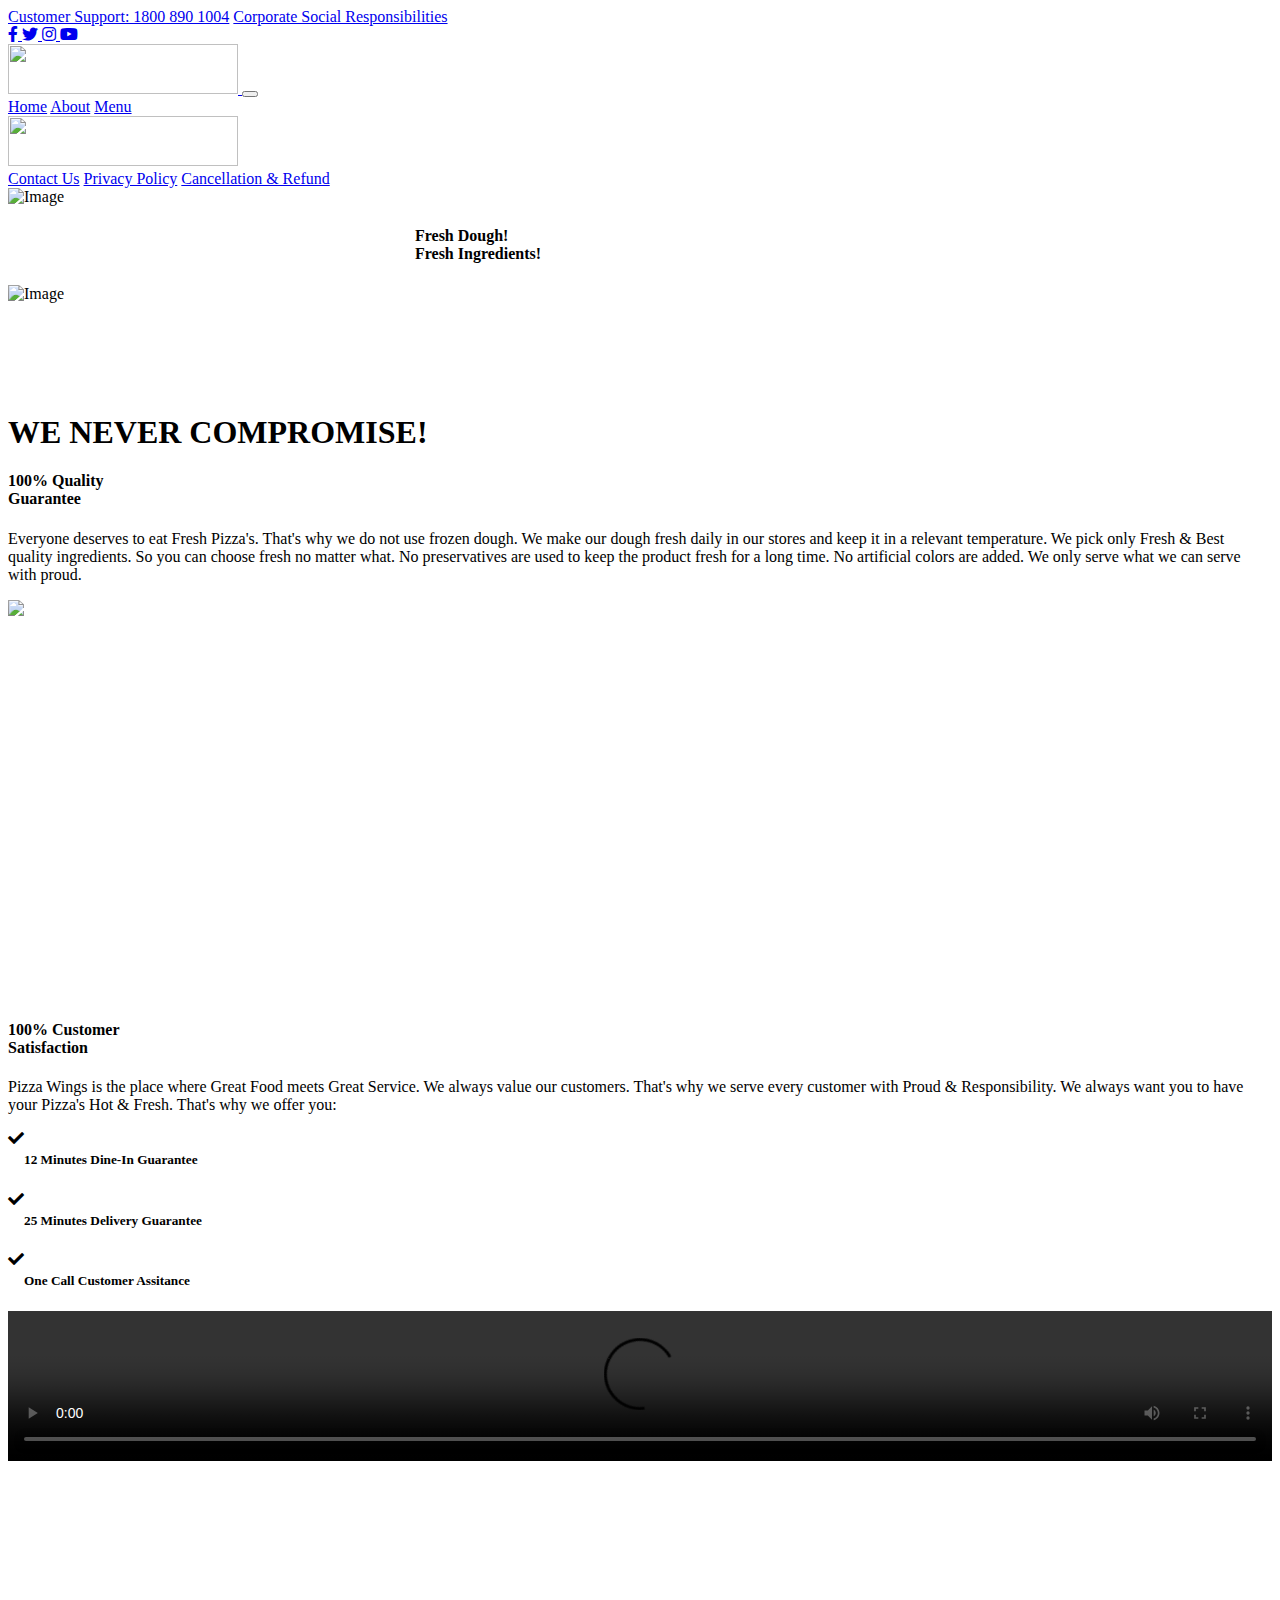
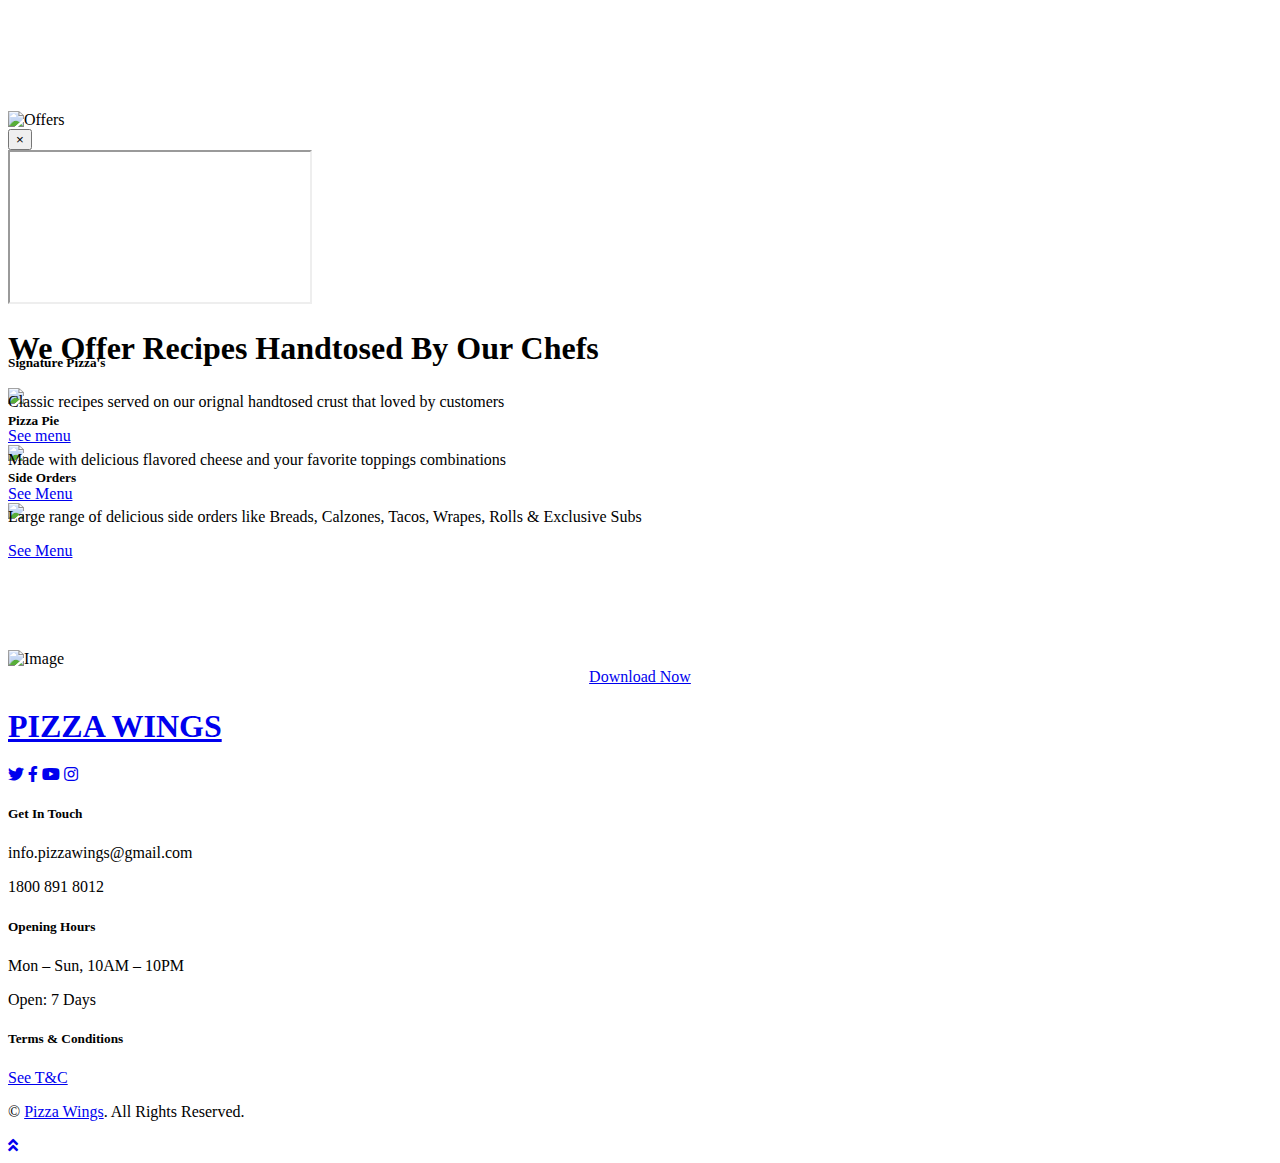
==== commit b0976560: "Update index.html" ====
--- a/index.html
+++ b/index.html
@@ -86,10 +86,11 @@
                     </a>
                     <div class="navbar-nav mr-auto py-0">
                         <!-- <a href="service.html" class="nav-item nav-link">Franchise</a> -->
-                        <!-- <a href="gallery.html" class="nav-item nav-lin k">Gallery</a> -->
+
                         <a href="contact.html" class="nav-item nav-link">Contact Us</a>
                         <a href="privacypolicy.html" class="nav-item nav-link">Privacy Policy</a>
-
+                        <a href="Cancellation_Refund.html" class="nav-item nav-link">Cancellation & Refund
+                        </a>
                     </div>
                 </div>
             </nav>
@@ -342,9 +343,12 @@
                             <p class="mb-2">Mon – Sun, 10AM – 10PM</p>
                             <p class="mb-0">Open: 7 Days</p>
                         </div>
-                        <div class="col-sm-4 text-center text-sm-left">
-                            <h5 class="font-weight-bold mb-2">Terms & Conditions</h5>
-                            <a href="terms.html" class="btn btn-sm btn-secondary">See T&C</a>
+                        <div>
+                            <div class="col-sm text-center text-sm-left">
+                                <h5 class="font-weight-bold mb-2">Terms & Conditions</h5>
+                                <a href="terms.html" class="btn btn-sm btn-secondary">See T&C</a>
+                            </div>
+
                         </div>
                     </div>
                 </div>
@@ -389,10 +393,6 @@
 
     <!-- Template Javascript -->
     <script src="js/main.js"></script>
-
-    <!-- zoho -->
-    <script type="text/javascript"
-        id="zsiqchat">var $zoho = $zoho || {}; $zoho.salesiq = $zoho.salesiq || { widgetcode: "032384d2a484a5c28c3f823e9c51ac6b7affec05ae439c30c133ade3b9d38eccec2f6fbd1c1aff651b6ee86be573e602872c403f26a0d5486902da6dd7d8a0e6", values: {}, ready: function () { } }; var d = document; s = d.createElement("script"); s.type = "text/javascript"; s.id = "zsiqscript"; s.defer = true; s.src = "https://salesiq.zoho.in/widget"; t = d.getElementsByTagName("script")[0]; t.parentNode.insertBefore(s, t);</script>
 </body>
 
 </html>
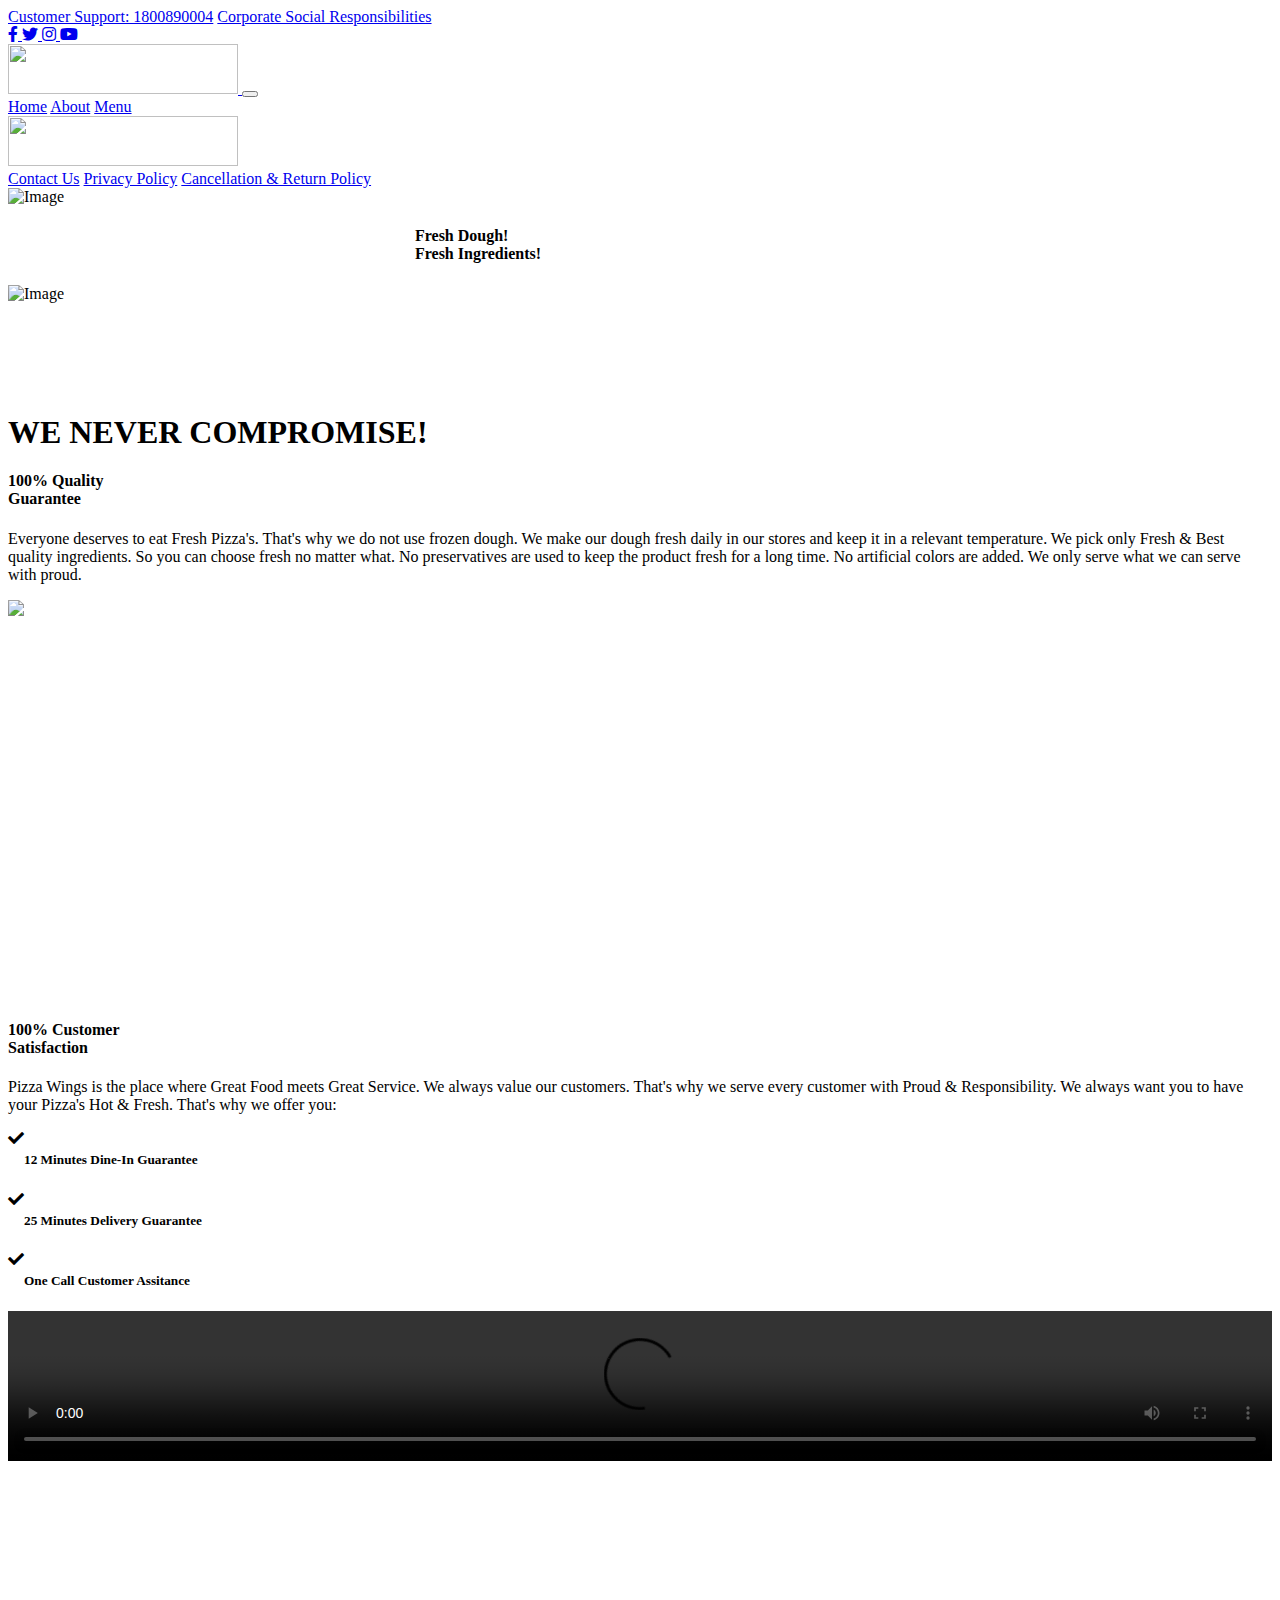
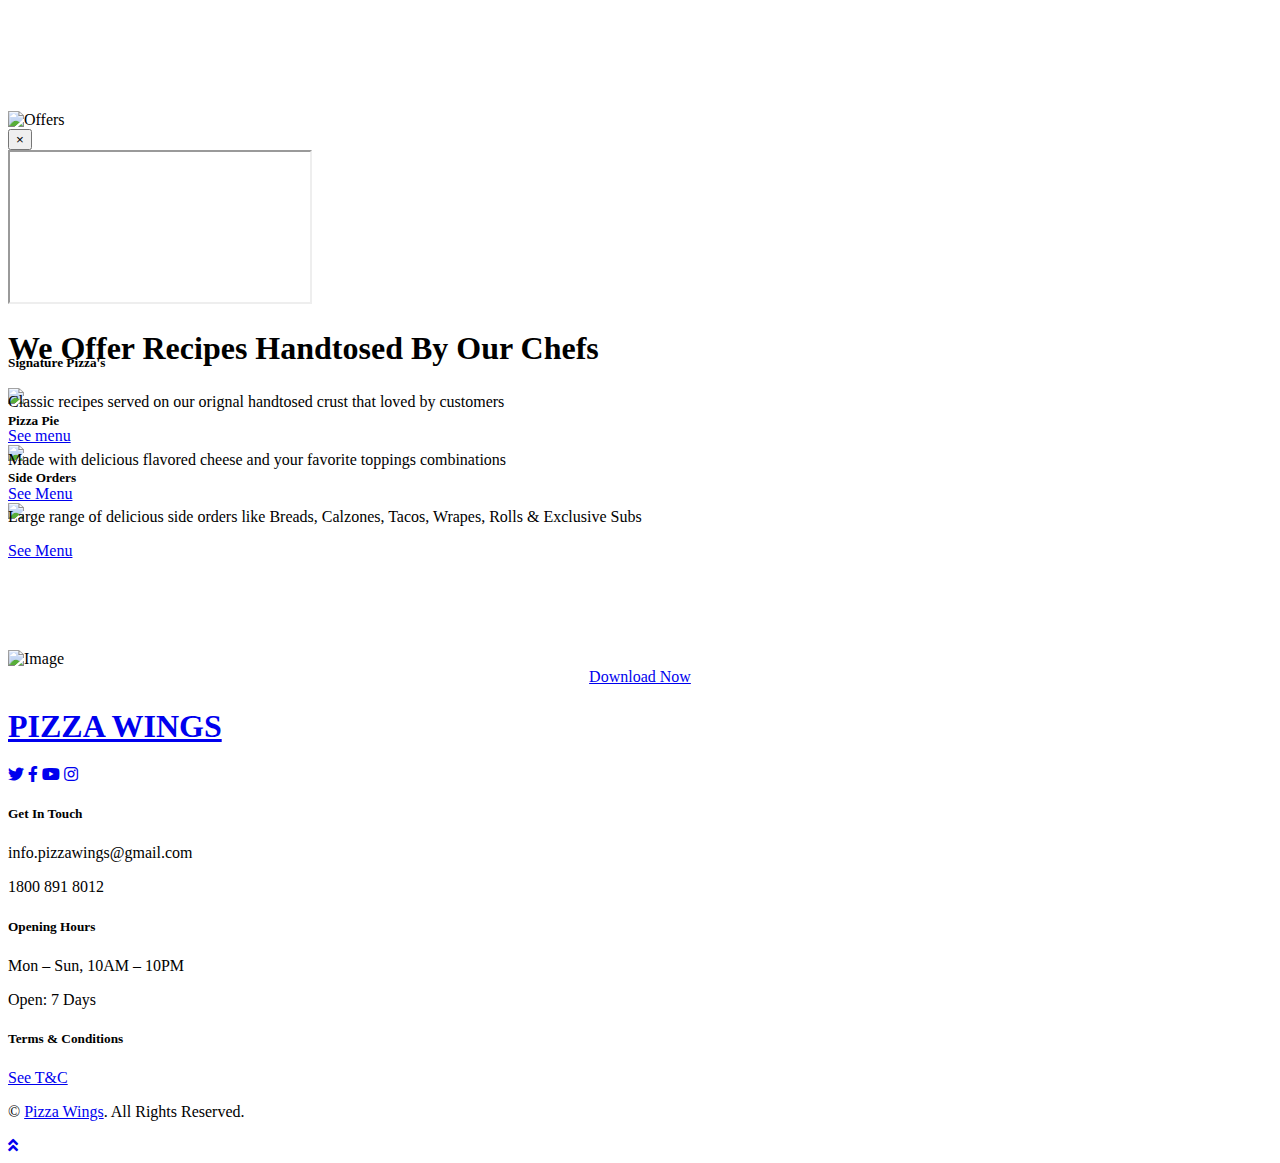
==== commit 288b99f5: "Update index.html" ====
--- a/index.html
+++ b/index.html
@@ -33,7 +33,7 @@
             <div class="row">
                 <div class="col-md-6 text-center text-lg-left mb-2 mb-lg-0">
                     <div class="d-inline-flex align-items-center">
-                        <a href="terms.html" class="text-white pl-3" href="">Customer Support: 1800 890 1004</a>
+                        <a href="terms.html" class="text-white pl-3" href="">Customer Support: 1800890004</a>
 
                         <a href="customerSocialResponsibilities.html" class="text-white pl-3" href="">Corporate
                             Social Responsibilities</a>
@@ -86,11 +86,10 @@
                     </a>
                     <div class="navbar-nav mr-auto py-0">
                         <!-- <a href="service.html" class="nav-item nav-link">Franchise</a> -->
-
+                        <!-- <a href="gallery.html" class="nav-item nav-lin k">Gallery</a> -->
                         <a href="contact.html" class="nav-item nav-link">Contact Us</a>
                         <a href="privacypolicy.html" class="nav-item nav-link">Privacy Policy</a>
-                        <a href="Cancellation_Refund.html" class="nav-item nav-link">Cancellation & Refund
-                        </a>
+                         <a href="Cancellation_Refund.html" class="nav-item nav-link">Cancellation & Return Policy</a>
                     </div>
                 </div>
             </nav>
@@ -343,12 +342,9 @@
                             <p class="mb-2">Mon – Sun, 10AM – 10PM</p>
                             <p class="mb-0">Open: 7 Days</p>
                         </div>
-                        <div>
-                            <div class="col-sm text-center text-sm-left">
-                                <h5 class="font-weight-bold mb-2">Terms & Conditions</h5>
-                                <a href="terms.html" class="btn btn-sm btn-secondary">See T&C</a>
-                            </div>
-
+                        <div class="col-sm-4 text-center text-sm-left">
+                            <h5 class="font-weight-bold mb-2">Terms & Conditions</h5>
+                            <a href="terms.html" class="btn btn-sm btn-secondary">See T&C</a>
                         </div>
                     </div>
                 </div>
@@ -393,6 +389,10 @@
 
     <!-- Template Javascript -->
     <script src="js/main.js"></script>
+
+    <!-- zoho -->
+    <script type="text/javascript"
+        id="zsiqchat">var $zoho = $zoho || {}; $zoho.salesiq = $zoho.salesiq || { widgetcode: "032384d2a484a5c28c3f823e9c51ac6b7affec05ae439c30c133ade3b9d38eccec2f6fbd1c1aff651b6ee86be573e602872c403f26a0d5486902da6dd7d8a0e6", values: {}, ready: function () { } }; var d = document; s = d.createElement("script"); s.type = "text/javascript"; s.id = "zsiqscript"; s.defer = true; s.src = "https://salesiq.zoho.in/widget"; t = d.getElementsByTagName("script")[0]; t.parentNode.insertBefore(s, t);</script>
 </body>
 
 </html>
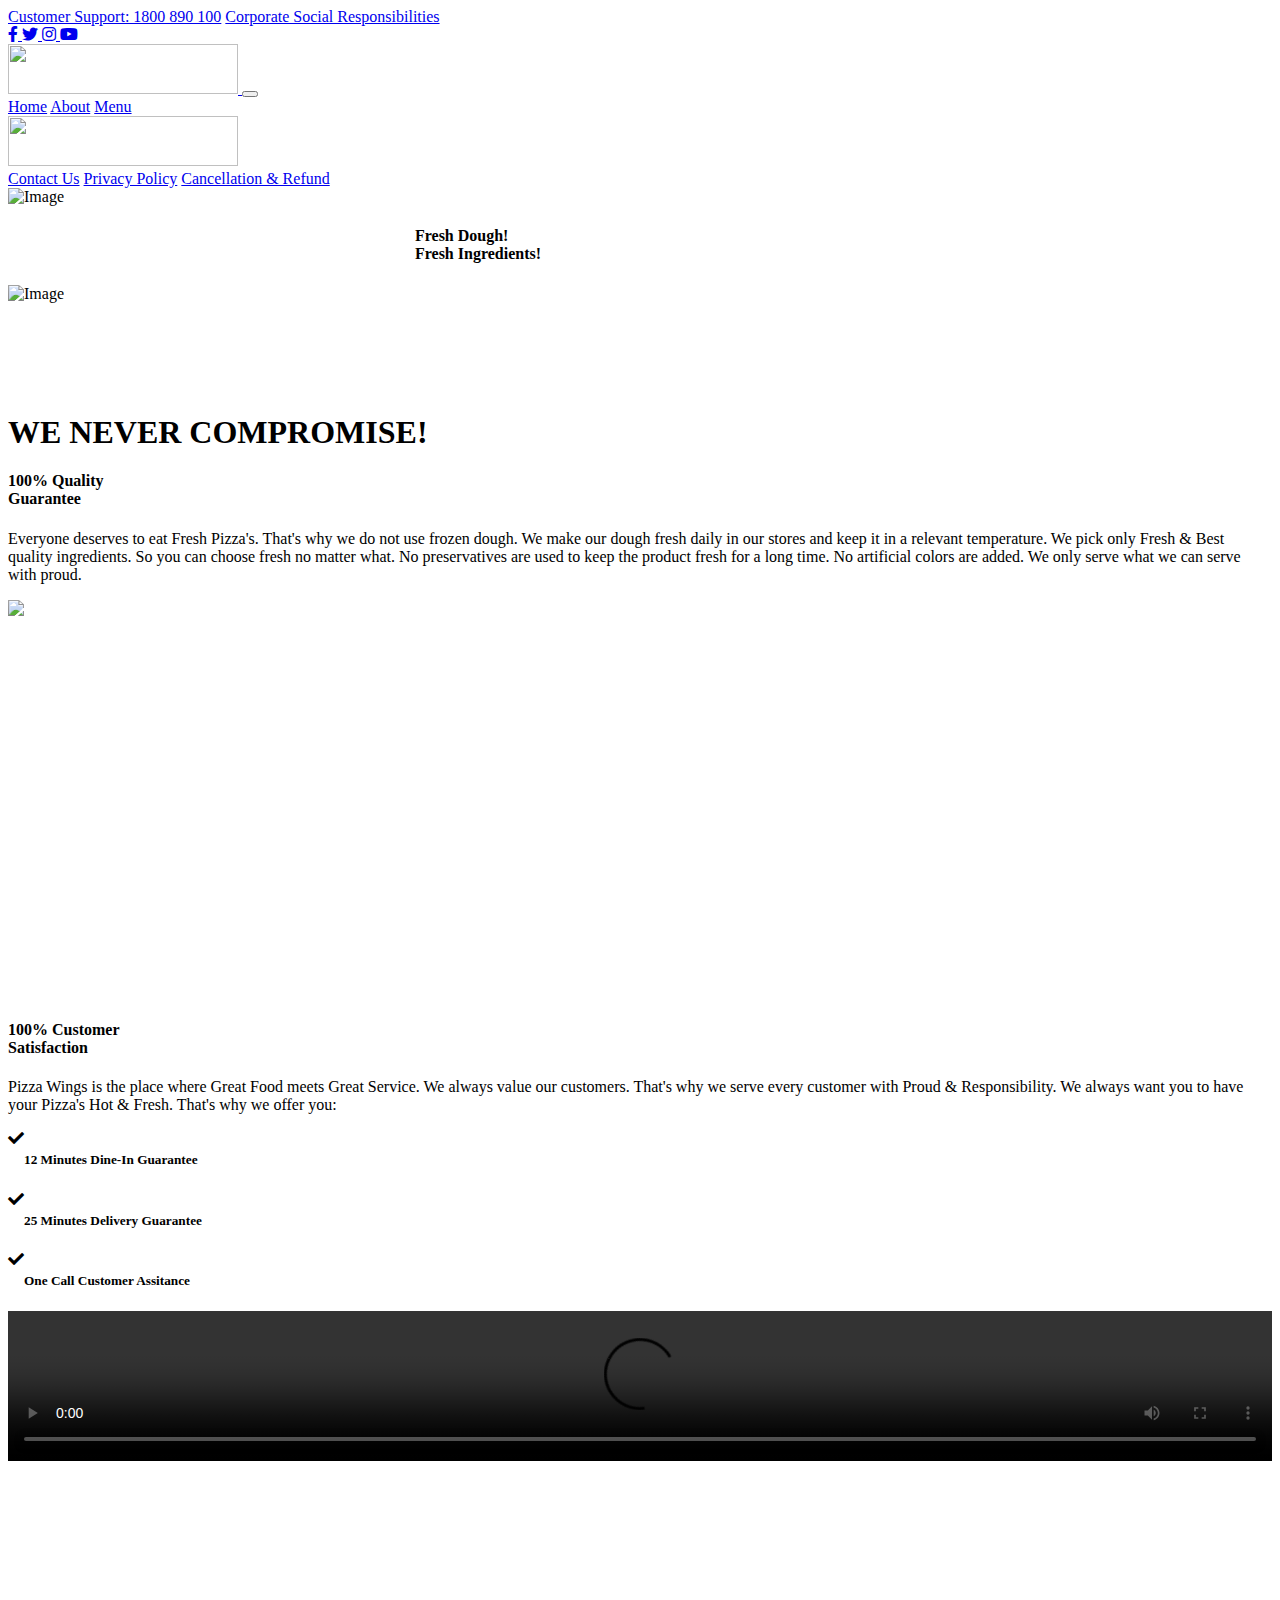
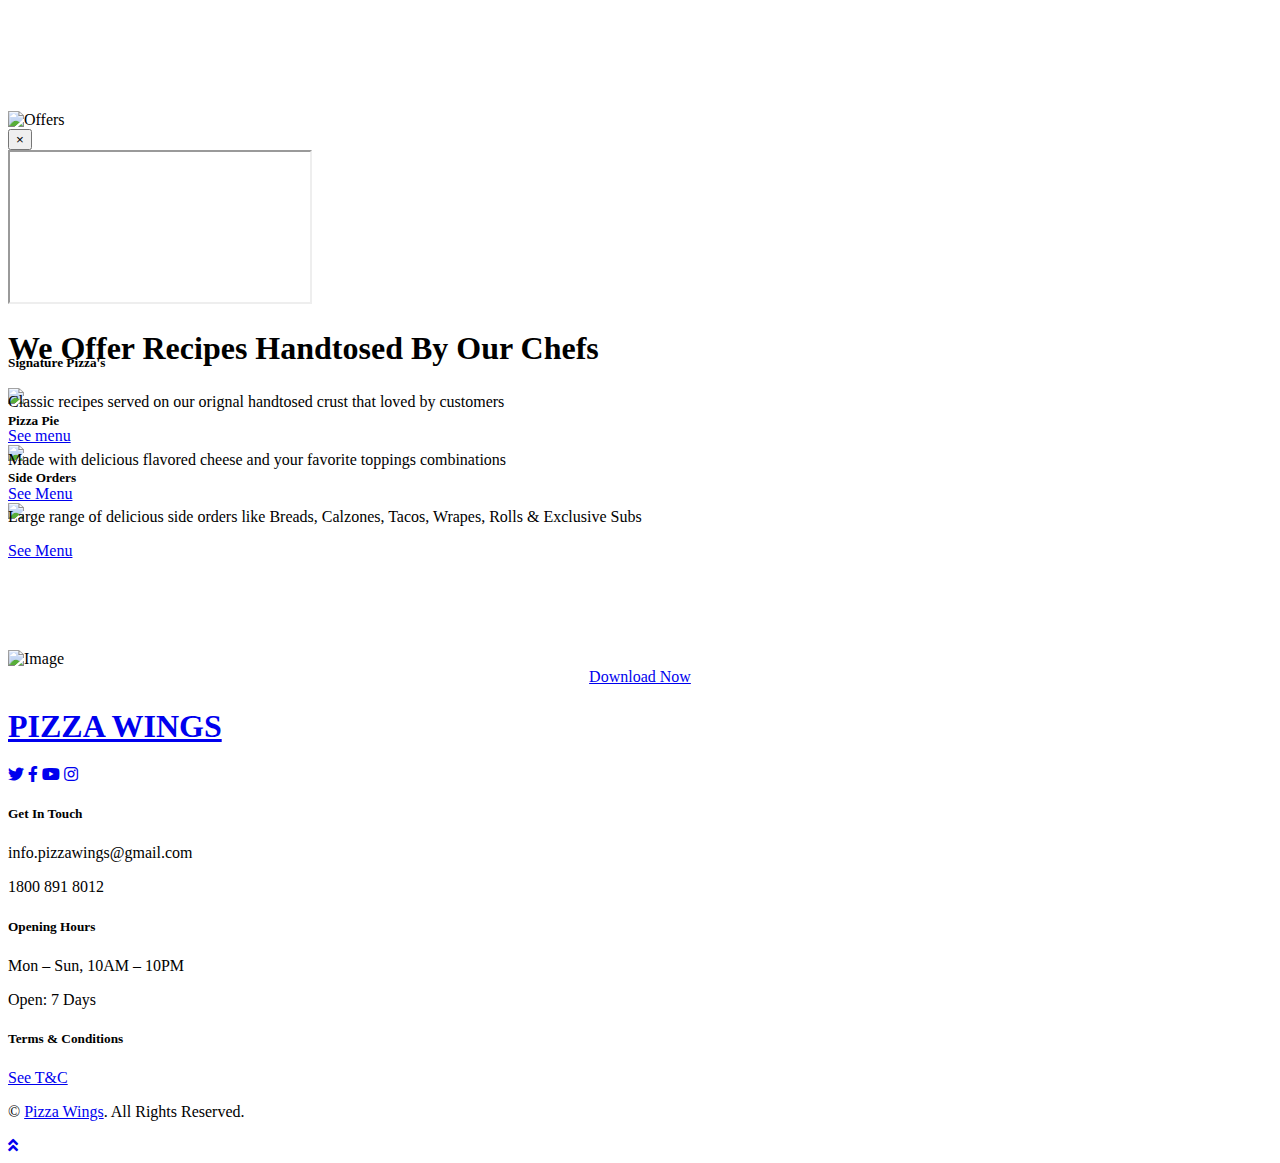
==== commit 2d6bc5fc: "Update index.html" ====
--- a/index.html
+++ b/index.html
@@ -1,398 +1,398 @@
-<!DOCTYPE html>
-<html lang="en">
-
-<head>
-    <meta charset="utf-8">
-    <title>Pizza wings</title>
-    <meta content="width=device-width, initial-scale=1.0" name="viewport">
-    <meta content="Pizza wings" name="keywords">
-    <meta content="Pizza wings" name="description">
-
-    <!-- Favicon -->
-    <link href="img/Favicone-image.jpeg" rel="icon">
-
-    <!-- Google Web Fonts -->
-    <link rel="preconnect" href="https://fonts.gstatic.com">
-    <link href="https://fonts.googleapis.com/css2?family=Poppins:wght@400;500;600;700&display=swap" rel="stylesheet">
-
-    <!-- Font Awesome -->
-    <link href="https://cdnjs.cloudflare.com/ajax/libs/font-awesome/5.10.0/css/all.min.css" rel="stylesheet">
-
-    <!-- Libraries Stylesheet -->
-    <link href="lib/owlcarousel/assets/owl.carousel.min.css" rel="stylesheet">
-    <link href="lib/lightbox/css/lightbox.min.css" rel="stylesheet">
-
-    <!-- Customized Bootstrap Stylesheet -->
-    <link href="css/style.css" rel="stylesheet">
-</head>
-
-<body>
-    <!-- Topbar Start -->
-    <div class="container-fluid bg-topprimary py-3 d-none d-md-block">
-        <div class="container">
-            <div class="row">
-                <div class="col-md-6 text-center text-lg-left mb-2 mb-lg-0">
-                    <div class="d-inline-flex align-items-center">
-                        <a href="terms.html" class="text-white pl-3" href="">Customer Support: 1800890004</a>
-
-                        <a href="customerSocialResponsibilities.html" class="text-white pl-3" href="">Corporate
-                            Social Responsibilities</a>
-                    </div>
-                </div>
-                <div class="col-md-6 text-center text-lg-right">
-                    <div class="d-inline-flex align-items-center">
-                        <a class="text-white px-3" target="_blank" href="https://www.facebook.com/pizzawingsindia">
-                            <i class="fab fa-facebook-f"></i>
-                        </a>
-                        <a class="text-white px-3" target="_blank" href="https://twitter.com/PIZZAWINGS5">
-                            <i class="fab fa-twitter"></i>
-                        </a>
-
-                        <a class="text-white px-3" target="_blank"
-                            href="https://www.instagram.com/pizzawingsofficial/?hl=en">
-                            <i class="fab fa-instagram"></i>
-                        </a>
-                        <a class="text-white pl-3" target="_blank"
-                            href="https://www.youtube.com/channel/UC1nBGt1EWjMS1cNrdq1z8tw">
-                            <i class="fab fa-youtube"></i>
-                        </a>
-                    </div>
-                </div>
-            </div>
-        </div>
-    </div>
-    <!-- Topbar End -->
-
-
-    <!-- Navbar Start -->
-    <div class="container-fluid position-relative nav-bar p-0">
-        <div class="container-lg position-relative p-0 px-lg-3" style="z-index: 9;">
-            <nav class="navbar navbar-expand-lg bg-white navbar-light shadow p-lg-0">
-                <a href="index.html" class="navbar-brand d-block d-lg-none">
-                    <img src="img/pizza wings logo.png" width="230" height="50" alt="">
-                </a>
-                <button type="button" class="navbar-toggler" data-toggle="collapse" data-target="#navbarCollapse">
-                    <span class="navbar-toggler-icon"></span>
-                </button>
-                <div class="collapse navbar-collapse justify-content-between" id="navbarCollapse">
-                    <div class="navbar-nav ml-auto py-0">
-                        <a href="index.html" class="nav-item nav-link active">Home</a>
-                        <a href="about.html" class="nav-item nav-link">About</a>
-                        <a href="product.html" class="nav-item nav-link">Menu</a>
-                    </div>
-                    <a href="index.html" class="navbar-brand mx-5 d-none d-lg-block">
-                        <img src="img/pizza wings logo.png" width="230" height="50" alt="">
-                        <!-- <h1 class="m-0 display-4 text-primary"><span class="text-secondary">i</span>CREAM</h1> -->
-                    </a>
-                    <div class="navbar-nav mr-auto py-0">
-                        <!-- <a href="service.html" class="nav-item nav-link">Franchise</a> -->
-                        <!-- <a href="gallery.html" class="nav-item nav-lin k">Gallery</a> -->
-                        <a href="contact.html" class="nav-item nav-link">Contact Us</a>
-                        <a href="privacypolicy.html" class="nav-item nav-link">Privacy Policy</a>
-                         <a href="Cancellation_Refund.html" class="nav-item nav-link">Cancellation & Return Policy</a>
-                    </div>
-                </div>
-            </nav>
-        </div>
-    </div>
-    <!-- Navbar End -->
-
-
-    <!-- Carousel Start -->
-    <div class="container-fluid p-0  pb-5">
-        <div id="header-carousel" class="carousel slide" data-ride="carousel">
-            <div class="carousel-inner">
-                <div class="carousel-item active">
-                    <img class="w-100" src="img/front banner 1.jpg" alt="Image">
-                    <div class="carousel-caption d-flex flex-column align-items-center justify-content-center">
-                        <div style="max-width: 940px; display:flex; flex-direction: column; align-items: center;">
-                            <h4 id="titleh5" class="display-3 text-white mb-md-4">Fresh Dough!<br />Fresh Ingredients!
-                            </h4>
-                            <h6 id="titleh6" class="display-3 text-white mb-md-4" style="font-size: 20px;">Fresh
-                                Dough!<br />Fresh Ingredients!</h6>
-                            <!-- <a href="http://fr.rancelab.com/hd/c/pizzawings"
-                                class="btn btn-primary py-md-3 px-md-5 mt-2">ORDER NOW</a> -->
-                        </div>
-                    </div>
-                </div>
-                <div class="carousel-item">
-                    <img class="w-100" src="img/Front Banner 2.jpg" alt="Image">
-                    <div class="carousel-caption d-flex flex-column align-items-center justify-content-center">
-                        <!-- <div class="p-3" style="max-width: 900px;">
-                            <h4 class="text-white text-uppercase mb-md-3">Traditional & Delicious</h4>
-                            <h1 class="display-3 text-white mb-md-4">Made From Our Own Organic Milk</h1>
-                            <a href="" class="btn btn-primary py-md-3 px-md-5 mt-2">Learn More</a>
-                        </div> -->
-                    </div>
-                </div>
-            </div>
-            <a class="carousel-control-prev" href="#header-carousel" data-slide="prev">
-                <div class="btn btn-slidesecondary px-0" style="width: 45px; height: 45px;">
-                    <span class="carousel-control-prev-icon mb-n1"></span>
-                </div>
-            </a>
-            <a class="carousel-control-next" href="#header-carousel" data-slide="next">
-                <div class="btn btn-slidesecondary px-0" style="width: 45px; height: 45px;">
-                    <span class="carousel-control-next-icon mb-n1"></span>
-                </div>
-            </a>
-        </div>
-    </div>
-    <!-- Carousel End -->
-
-
-    <!-- About Start -->
-    <div class="container-fluid py-5">
-        <div class="container py-5">
-            <div class="row justify-content-center">
-                <div class="col-lg-7">
-                    <h1 class="section-title position-relative text-center mb-5">WE NEVER COMPROMISE!</h1>
-                </div>
-            </div>
-            <div class="row">
-                <div class="col-lg-4 py-5">
-                    <h4 class="font-weight-bold mb-3">100% Quality
-                        <br>Guarantee
-                    </h4>
-
-                    <p>Everyone deserves to eat Fresh Pizza's. That's why we do not use frozen dough. We make our dough
-                        fresh daily in our stores and keep it in a relevant temperature. We pick only Fresh & Best
-                        quality ingredients. So you can choose fresh no matter what. No preservatives are used to keep
-                        the product fresh for a long time. No artificial colors are added. We only serve what we can
-                        serve with proud.</p>
-                </div>
-                <div class="col-lg-4" style="min-height: 400px;">
-                    <div class="position-relative h-100 rounded overflow-hidden">
-                        <img class="position-absolute w-100 h-150" src="img/About qlt.jpg">
-                    </div>
-                </div>
-                <div class=" col-lg-4 py-5">
-                    <h4 class="font-weight-bold mb-3">100% Customer <br>Satisfaction</h4>
-                    <p>Pizza Wings is the place where Great Food meets Great Service. We always value our customers.
-                        That's why we serve every customer with Proud & Responsibility. We always want you to have
-                        your
-                        Pizza's Hot & Fresh. That's why we offer you:</p>
-                    <div style="display: flex;">
-                        <i class="fa fa-check text-secondary mr-3"></i>
-                        <h5 class="text-muted mb-3">12 Minutes Dine-In
-                            Guarantee</h5>
-                    </div>
-                    <div style="display: flex;">
-                        <i class="fa fa-check text-secondary mr-3"></i>
-                        <h5 class="text-muted mb-3">25 Minutes Delivery
-                            Guarantee</h5>
-                    </div>
-                    <div style="display: flex;">
-                        <i class="fa fa-check text-secondary mr-3"></i>
-                        <h5 class="text-muted mb-3">One Call Customer
-                            Assitance</h5>
-                    </div>
-                </div>
-            </div>
-        </div>
-    </div>
-    <!-- About End -->
-
-
-    <!-- Promotion Start -->
-    <div class="container-fluid my-5 py-5 px-0">
-        <div class="row bg-primary2 m-0">
-            <div class="col-md-6 px-0" style="min-height: 400px;">
-                <video width="100%" controls>
-                    <source src="video/video 3.mp4" type="video/mp4">
-
-                    <button type="button" class="btn-play" data-toggle="modal"
-                        data-src="https://www.youtube.com/embed/DWRcNpR6Kdc" data-target="#videoModal">
-                        <span></span>
-                    </button>
-                </video>
-            </div>
-            <div class="col-md-6 py-5 py-md-0 px-0 pl-2">
-                <img width="100%" src="img/offer banner.jpg" alt="Offers">
-                <!-- <a href="http://fr.rancelab.com/hd/c/pizzawings" class="btn btn-secondary py-3 px-5  mt-1 mb-3">Order
-                    Now</a> -->
-            </div>
-        </div>
-    </div>
-    <!-- Promotion End -->
-
-
-    <!-- Video Modal Start -->
-    <div class="modal fade" id="videoModal" tabindex="-1" role="dialog" aria-labelledby="exampleModalLabel"
-        aria-hidden="true">
-        <div class="modal-dialog" role="document">
-            <div class="modal-content">
-                <div class="modal-body">
-                    <button type="button" class="close" data-dismiss="modal" aria-label="Close">
-                        <span aria-hidden="true">&times;</span>
-                    </button>
-                    <!-- 16:9 aspect ratio -->
-                    <div class="embed-responsive embed-responsive-16by9">
-                        <iframe class="embed-responsive-item" src="" id="video" allowscriptaccess="always"
-                            allow="autoplay"></iframe>
-                    </div>
-                </div>
-            </div>
-        </div>
-    </div>
-    <!-- Video Modal End -->
-
-
-    <!-- Services Start -->
-    <div class="container-fluid py-5">
-        <div class="container py-5">
-            <div class="row">
-                <div class="col-lg-6">
-                    <h1 class="section-title position-relative mb-5">We Offer Recipes Handtosed By Our Chefs</h1>
-                </div>
-                <div class="col-lg-6 mb-5 mb-lg-0 pb-5 pb-lg-0"></div>
-            </div>
-            <div class="row">
-                <div class="col-12">
-                    <div class="owl-carousel service-carousel">
-                        <div class="service-item">
-                            <div class="service-img mx-auto">
-                                <img class="rounded-circle w-100 h-100 bg-light p-3" src="img/pizza.png"
-                                    style="object-fit: cover;">
-                            </div>
-                            <div class="position-relative text-center bg-light rounded p-4 pb-5"
-                                style="margin-top: -75px;">
-                                <h5 class="font-weight-semi-bold mt-5 mb-3 pt-5">Signature Pizza's</h5>
-                                <p>Classic recipes served on our orignal handtosed crust that loved by customers</p>
-                                <a href="product.html"
-                                    class="border-bottom border-secondary text-decoration-none text-secondary">See
-                                    menu</a>
-                            </div>
-                        </div>
-                        <div class="service-item">
-                            <div class="service-img mx-auto">
-                                <img class="rounded-circle w-100 h-100 bg-light p-3" src="img/pizza pie.png"
-                                    style="object-fit: cover;">
-                            </div>
-                            <div class="position-relative text-center bg-light rounded p-4 pb-5"
-                                style="margin-top: -75px;">
-                                <h5 class="font-weight-semi-bold mt-5 mb-3 pt-5">Pizza Pie</h5>
-                                <p>Made with delicious flavored cheese and your favorite toppings combinations</p>
-                                <a href="product.html"
-                                    class="border-bottom border-secondary text-decoration-none text-secondary">See
-                                    Menu</a>
-                            </div>
-                        </div>
-                        <div class="service-item">
-                            <div class="service-img mx-auto">
-                                <img class="rounded-circle w-100 h-100 bg-light p-3" src="img/side orders.png"
-                                    style="object-fit: cover;">
-                            </div>
-                            <div class="position-relative text-center bg-light rounded p-4 pb-5"
-                                style="margin-top: -75px;">
-                                <h5 class="font-weight-semi-bold mt-5 mb-3 pt-5">Side Orders</h5>
-                                <p>Large range of delicious side orders like Breads, Calzones, Tacos,
-                                    Wrapes, Rolls & Exclusive Subs</p>
-                                <a href="product.html"
-                                    class="border-bottom border-secondary text-decoration-none text-secondary">See
-                                    Menu</a>
-                            </div>
-                        </div>
-
-                    </div>
-                </div>
-            </div>
-        </div>
-    </div>
-    </div>
-    <!-- Services End -->
-
-
-    <img class="w-100" style="padding-top: 90px;" src="img/app page.jpg" alt="Image">
-    <div class="bg-primary2 pb-3" style="text-align: center;">
-        <a href="https://play.google.com/store/apps/details?id=com.phonegap.pizzawingshd"
-            class=" btn btn-secondary py-3 px-5 mt-2">Download Now</a>
-    </div>
-    <!-- Footer Start -->
-    <div class="container-fluid footer bg-light py-5">
-        <div class="container text-center py-5">
-            <div class="row">
-                <div class="col-12 mb-4">
-                    <a href="index.html" class="navbar-brand m-0">
-                        <h1 class="m-0 mt-n2 display-4 text-primary">
-                            <span class="text-secondary"></span>PIZZA WINGS
-                        </h1>
-                    </a>
-                </div>
-                <div class="col-12 mb-4">
-                    <a class="btn btn-outline-secondary btn-social mr-2" target="_blank"
-                        href="https://twitter.com/PIZZAWINGS5"><i class="fab fa-twitter"></i></a>
-                    <a class="btn btn-outline-secondary btn-social mr-2" target="_blank"
-                        href="https://www.facebook.com/pizzawingsindia"><i class="fab fa-facebook-f"></i></a>
-                    <a class="btn btn-outline-secondary btn-social mr-2"
-                        href="https://www.youtube.com/channel/UC1nBGt1EWjMS1cNrdq1z8tw"><i
-                            class="fab fa-youtube"></i></a>
-                    <a class="btn btn-outline-secondary btn-social" target="_blank"
-                        href="https://www.instagram.com/pizzawingsofficial/?hl=en"><i class="fab fa-instagram"></i></a>
-                </div>
-                <div class="col-12 mt-2 mb-4">
-                    <div class="row">
-                        <div class="col-sm-4 text-center text-sm-right border-right mb-3 mb-sm-0">
-                            <h5 class="font-weight-bold mb-2">Get In Touch</h5>
-                            <p class="mb-2">info.pizzawings@gmail.com</p>
-                            <p class="mb-0">1800 891 8012</p>
-                        </div>
-                        <div class="col-sm-4 text-center text-sm-center border-right mb-3 mb-sm-0">
-                            <h5 class="font-weight-bold mb-2">Opening Hours</h5>
-                            <p class="mb-2">Mon – Sun, 10AM – 10PM</p>
-                            <p class="mb-0">Open: 7 Days</p>
-                        </div>
-                        <div class="col-sm-4 text-center text-sm-left">
-                            <h5 class="font-weight-bold mb-2">Terms & Conditions</h5>
-                            <a href="terms.html" class="btn btn-sm btn-secondary">See T&C</a>
-                        </div>
-                    </div>
-                </div>
-                <div class="col-12">
-                    <p class="m-0">&copy; <a href="https://www.pizzawings.co.in">Pizza Wings</a>. All Rights Reserved.
-                    </p>
-                </div>
-            </div>
-
-        </div>
-    </div>
-    </div>
-    <!-- Footer End -->
-
-
-    <!-- Back to Top -->
-    <a href="#" class="btn btn-secondary px-2 back-to-top"><i class="fa fa-angle-double-up"></i></a>
-
-
-    <!-- JavaScript Libraries -->
-    <script>
-        let width = screen.width;
-        if (width < 700) {
-
-            document.getElementById("titleh5").style.display = 'none';
-        } else {
-
-            document.getElementById("titleh6").style.display = 'none';
-        }
-    </script>
-    <script src="https://code.jquery.com/jquery-3.4.1.min.js"></script>
-    <script src="https://stackpath.bootstrapcdn.com/bootstrap/4.4.1/js/bootstrap.bundle.min.js"></script>
-    <script src="lib/easing/easing.min.js"></script>
-    <script src="lib/waypoints/waypoints.min.js"></script>
-    <script src="lib/owlcarousel/owl.carousel.min.js"></script>
-    <script src="lib/isotope/isotope.pkgd.min.js"></script>
-    <script src="lib/lightbox/js/lightbox.min.js"></script>
-
-    <!-- Contact Javascript File -->
-    <script src="mail/jqBootstrapValidation.min.js"></script>
-    <script src="mail/contact.js"></script>
-
-    <!-- Template Javascript -->
-    <script src="js/main.js"></script>
-
-    <!-- zoho -->
-    <script type="text/javascript"
-        id="zsiqchat">var $zoho = $zoho || {}; $zoho.salesiq = $zoho.salesiq || { widgetcode: "032384d2a484a5c28c3f823e9c51ac6b7affec05ae439c30c133ade3b9d38eccec2f6fbd1c1aff651b6ee86be573e602872c403f26a0d5486902da6dd7d8a0e6", values: {}, ready: function () { } }; var d = document; s = d.createElement("script"); s.type = "text/javascript"; s.id = "zsiqscript"; s.defer = true; s.src = "https://salesiq.zoho.in/widget"; t = d.getElementsByTagName("script")[0]; t.parentNode.insertBefore(s, t);</script>
-</body>
-
-</html>
+<!DOCTYPE html>
+<html lang="en">
+
+<head>
+    <meta charset="utf-8">
+    <title>Pizza wings</title>
+    <meta content="width=device-width, initial-scale=1.0" name="viewport">
+    <meta content="Pizza wings" name="keywords">
+    <meta content="Pizza wings" name="description">
+
+    <!-- Favicon -->
+    <link href="img/Favicone-image.jpeg" rel="icon">
+
+    <!-- Google Web Fonts -->
+    <link rel="preconnect" href="https://fonts.gstatic.com">
+    <link href="https://fonts.googleapis.com/css2?family=Poppins:wght@400;500;600;700&display=swap" rel="stylesheet">
+
+    <!-- Font Awesome -->
+    <link href="https://cdnjs.cloudflare.com/ajax/libs/font-awesome/5.10.0/css/all.min.css" rel="stylesheet">
+
+    <!-- Libraries Stylesheet -->
+    <link href="lib/owlcarousel/assets/owl.carousel.min.css" rel="stylesheet">
+    <link href="lib/lightbox/css/lightbox.min.css" rel="stylesheet">
+
+    <!-- Customized Bootstrap Stylesheet -->
+    <link href="css/style.css" rel="stylesheet">
+</head>
+
+<body>
+    <!-- Topbar Start -->
+    <div class="container-fluid bg-topprimary py-3 d-none d-md-block">
+        <div class="container">
+            <div class="row">
+                <div class="col-md-6 text-center text-lg-left mb-2 mb-lg-0">
+                    <div class="d-inline-flex align-items-center">
+                        <a href="terms.html" class="text-white pl-3" href="">Customer Support: 1800 890 100</a>
+
+                        <a href="customerSocialResponsibilities.html" class="text-white pl-3" href="">Corporate
+                            Social Responsibilities</a>
+                    </div>
+                </div>
+                <div class="col-md-6 text-center text-lg-right">
+                    <div class="d-inline-flex align-items-center">
+                        <a class="text-white px-3" target="_blank" href="https://www.facebook.com/pizzawingsindia">
+                            <i class="fab fa-facebook-f"></i>
+                        </a>
+                        <a class="text-white px-3" target="_blank" href="https://twitter.com/PIZZAWINGS5">
+                            <i class="fab fa-twitter"></i>
+                        </a>
+
+                        <a class="text-white px-3" target="_blank"
+                            href="https://www.instagram.com/pizzawingsofficial/?hl=en">
+                            <i class="fab fa-instagram"></i>
+                        </a>
+                        <a class="text-white pl-3" target="_blank"
+                            href="https://www.youtube.com/channel/UC1nBGt1EWjMS1cNrdq1z8tw">
+                            <i class="fab fa-youtube"></i>
+                        </a>
+                    </div>
+                </div>
+            </div>
+        </div>
+    </div>
+    <!-- Topbar End -->
+
+
+    <!-- Navbar Start -->
+    <div class="container-fluid position-relative nav-bar p-0">
+        <div class="container-lg position-relative p-0 px-lg-3" style="z-index: 9;">
+            <nav class="navbar navbar-expand-lg bg-white navbar-light shadow p-lg-0">
+                <a href="index.html" class="navbar-brand d-block d-lg-none">
+                    <img src="img/pizza wings logo.png" width="230" height="50" alt="">
+                </a>
+                <button type="button" class="navbar-toggler" data-toggle="collapse" data-target="#navbarCollapse">
+                    <span class="navbar-toggler-icon"></span>
+                </button>
+                <div class="collapse navbar-collapse justify-content-between" id="navbarCollapse">
+                    <div class="navbar-nav ml-auto py-0">
+                        <a href="index.html" class="nav-item nav-link active">Home</a>
+                        <a href="about.html" class="nav-item nav-link">About</a>
+                        <a href="product.html" class="nav-item nav-link">Menu</a>
+                    </div>
+                    <a href="index.html" class="navbar-brand mx-5 d-none d-lg-block">
+                        <img src="img/pizza wings logo.png" width="230" height="50" alt="">
+                        <!-- <h1 class="m-0 display-4 text-primary"><span class="text-secondary">i</span>CREAM</h1> -->
+                    </a>
+                    <div class="navbar-nav mr-auto py-0">
+                        <!-- <a href="service.html" class="nav-item nav-link">Franchise</a> -->
+
+                        <a href="contact.html" class="nav-item nav-link">Contact Us</a>
+                        <a href="Cancellation_Refund.html" class="nav-item nav-link">Privacy Policy</a>
+                        <a href="Cancellation_Refund.html" class="nav-item nav-link">Cancellation & Refund
+                        </a>
+                    </div>
+                </div>
+            </nav>
+        </div>
+    </div>
+    <!-- Navbar End -->
+
+
+    <!-- Carousel Start -->
+    <div class="container-fluid p-0  pb-5">
+        <div id="header-carousel" class="carousel slide" data-ride="carousel">
+            <div class="carousel-inner">
+                <div class="carousel-item active">
+                    <img class="w-100" src="img/front banner 1.jpg" alt="Image">
+                    <div class="carousel-caption d-flex flex-column align-items-center justify-content-center">
+                        <div style="max-width: 940px; display:flex; flex-direction: column; align-items: center;">
+                            <h4 id="titleh5" class="display-3 text-white mb-md-4">Fresh Dough!<br />Fresh Ingredients!
+                            </h4>
+                            <h6 id="titleh6" class="display-3 text-white mb-md-4" style="font-size: 20px;">Fresh
+                                Dough!<br />Fresh Ingredients!</h6>
+                            <!-- <a href="http://fr.rancelab.com/hd/c/pizzawings"
+                                class="btn btn-primary py-md-3 px-md-5 mt-2">ORDER NOW</a> -->
+                        </div>
+                    </div>
+                </div>
+                <div class="carousel-item">
+                    <img class="w-100" src="img/Front Banner 2.jpg" alt="Image">
+                    <div class="carousel-caption d-flex flex-column align-items-center justify-content-center">
+                        <!-- <div class="p-3" style="max-width: 900px;">
+                            <h4 class="text-white text-uppercase mb-md-3">Traditional & Delicious</h4>
+                            <h1 class="display-3 text-white mb-md-4">Made From Our Own Organic Milk</h1>
+                            <a href="" class="btn btn-primary py-md-3 px-md-5 mt-2">Learn More</a>
+                        </div> -->
+                    </div>
+                </div>
+            </div>
+            <a class="carousel-control-prev" href="#header-carousel" data-slide="prev">
+                <div class="btn btn-slidesecondary px-0" style="width: 45px; height: 45px;">
+                    <span class="carousel-control-prev-icon mb-n1"></span>
+                </div>
+            </a>
+            <a class="carousel-control-next" href="#header-carousel" data-slide="next">
+                <div class="btn btn-slidesecondary px-0" style="width: 45px; height: 45px;">
+                    <span class="carousel-control-next-icon mb-n1"></span>
+                </div>
+            </a>
+        </div>
+    </div>
+    <!-- Carousel End -->
+
+
+    <!-- About Start -->
+    <div class="container-fluid py-5">
+        <div class="container py-5">
+            <div class="row justify-content-center">
+                <div class="col-lg-7">
+                    <h1 class="section-title position-relative text-center mb-5">WE NEVER COMPROMISE!</h1>
+                </div>
+            </div>
+            <div class="row">
+                <div class="col-lg-4 py-5">
+                    <h4 class="font-weight-bold mb-3">100% Quality
+                        <br>Guarantee
+                    </h4>
+
+                    <p>Everyone deserves to eat Fresh Pizza's. That's why we do not use frozen dough. We make our dough
+                        fresh daily in our stores and keep it in a relevant temperature. We pick only Fresh & Best
+                        quality ingredients. So you can choose fresh no matter what. No preservatives are used to keep
+                        the product fresh for a long time. No artificial colors are added. We only serve what we can
+                        serve with proud.</p>
+                </div>
+                <div class="col-lg-4" style="min-height: 400px;">
+                    <div class="position-relative h-100 rounded overflow-hidden">
+                        <img class="position-absolute w-100 h-150" src="img/About qlt.jpg">
+                    </div>
+                </div>
+                <div class=" col-lg-4 py-5">
+                    <h4 class="font-weight-bold mb-3">100% Customer <br>Satisfaction</h4>
+                    <p>Pizza Wings is the place where Great Food meets Great Service. We always value our customers.
+                        That's why we serve every customer with Proud & Responsibility. We always want you to have
+                        your
+                        Pizza's Hot & Fresh. That's why we offer you:</p>
+                    <div style="display: flex;">
+                        <i class="fa fa-check text-secondary mr-3"></i>
+                        <h5 class="text-muted mb-3">12 Minutes Dine-In
+                            Guarantee</h5>
+                    </div>
+                    <div style="display: flex;">
+                        <i class="fa fa-check text-secondary mr-3"></i>
+                        <h5 class="text-muted mb-3">25 Minutes Delivery
+                            Guarantee</h5>
+                    </div>
+                    <div style="display: flex;">
+                        <i class="fa fa-check text-secondary mr-3"></i>
+                        <h5 class="text-muted mb-3">One Call Customer
+                            Assitance</h5>
+                    </div>
+                </div>
+            </div>
+        </div>
+    </div>
+    <!-- About End -->
+
+
+    <!-- Promotion Start -->
+    <div class="container-fluid my-5 py-5 px-0">
+        <div class="row bg-primary2 m-0">
+            <div class="col-md-6 px-0" style="min-height: 400px;">
+                <video width="100%" controls>
+                    <source src="video/video 3.mp4" type="video/mp4">
+
+                    <button type="button" class="btn-play" data-toggle="modal"
+                        data-src="https://www.youtube.com/embed/DWRcNpR6Kdc" data-target="#videoModal">
+                        <span></span>
+                    </button>
+                </video>
+            </div>
+            <div class="col-md-6 py-5 py-md-0 px-0 pl-2">
+                <img width="100%" src="img/offer banner.jpg" alt="Offers">
+                <!-- <a href="http://fr.rancelab.com/hd/c/pizzawings" class="btn btn-secondary py-3 px-5  mt-1 mb-3">Order
+                    Now</a> -->
+            </div>
+        </div>
+    </div>
+    <!-- Promotion End -->
+
+
+    <!-- Video Modal Start -->
+    <div class="modal fade" id="videoModal" tabindex="-1" role="dialog" aria-labelledby="exampleModalLabel"
+        aria-hidden="true">
+        <div class="modal-dialog" role="document">
+            <div class="modal-content">
+                <div class="modal-body">
+                    <button type="button" class="close" data-dismiss="modal" aria-label="Close">
+                        <span aria-hidden="true">&times;</span>
+                    </button>
+                    <!-- 16:9 aspect ratio -->
+                    <div class="embed-responsive embed-responsive-16by9">
+                        <iframe class="embed-responsive-item" src="" id="video" allowscriptaccess="always"
+                            allow="autoplay"></iframe>
+                    </div>
+                </div>
+            </div>
+        </div>
+    </div>
+    <!-- Video Modal End -->
+
+
+    <!-- Services Start -->
+    <div class="container-fluid py-5">
+        <div class="container py-5">
+            <div class="row">
+                <div class="col-lg-6">
+                    <h1 class="section-title position-relative mb-5">We Offer Recipes Handtosed By Our Chefs</h1>
+                </div>
+                <div class="col-lg-6 mb-5 mb-lg-0 pb-5 pb-lg-0"></div>
+            </div>
+            <div class="row">
+                <div class="col-12">
+                    <div class="owl-carousel service-carousel">
+                        <div class="service-item">
+                            <div class="service-img mx-auto">
+                                <img class="rounded-circle w-100 h-100 bg-light p-3" src="img/pizza.png"
+                                    style="object-fit: cover;">
+                            </div>
+                            <div class="position-relative text-center bg-light rounded p-4 pb-5"
+                                style="margin-top: -75px;">
+                                <h5 class="font-weight-semi-bold mt-5 mb-3 pt-5">Signature Pizza's</h5>
+                                <p>Classic recipes served on our orignal handtosed crust that loved by customers</p>
+                                <a href="product.html"
+                                    class="border-bottom border-secondary text-decoration-none text-secondary">See
+                                    menu</a>
+                            </div>
+                        </div>
+                        <div class="service-item">
+                            <div class="service-img mx-auto">
+                                <img class="rounded-circle w-100 h-100 bg-light p-3" src="img/pizza pie.png"
+                                    style="object-fit: cover;">
+                            </div>
+                            <div class="position-relative text-center bg-light rounded p-4 pb-5"
+                                style="margin-top: -75px;">
+                                <h5 class="font-weight-semi-bold mt-5 mb-3 pt-5">Pizza Pie</h5>
+                                <p>Made with delicious flavored cheese and your favorite toppings combinations</p>
+                                <a href="product.html"
+                                    class="border-bottom border-secondary text-decoration-none text-secondary">See
+                                    Menu</a>
+                            </div>
+                        </div>
+                        <div class="service-item">
+                            <div class="service-img mx-auto">
+                                <img class="rounded-circle w-100 h-100 bg-light p-3" src="img/side orders.png"
+                                    style="object-fit: cover;">
+                            </div>
+                            <div class="position-relative text-center bg-light rounded p-4 pb-5"
+                                style="margin-top: -75px;">
+                                <h5 class="font-weight-semi-bold mt-5 mb-3 pt-5">Side Orders</h5>
+                                <p>Large range of delicious side orders like Breads, Calzones, Tacos,
+                                    Wrapes, Rolls & Exclusive Subs</p>
+                                <a href="product.html"
+                                    class="border-bottom border-secondary text-decoration-none text-secondary">See
+                                    Menu</a>
+                            </div>
+                        </div>
+
+                    </div>
+                </div>
+            </div>
+        </div>
+    </div>
+    </div>
+    <!-- Services End -->
+
+
+    <img class="w-100" style="padding-top: 90px;" src="img/app page.jpg" alt="Image">
+    <div class="bg-primary2 pb-3" style="text-align: center;">
+        <a href="https://play.google.com/store/apps/details?id=com.phonegap.pizzawingshd"
+            class=" btn btn-secondary py-3 px-5 mt-2">Download Now</a>
+    </div>
+    <!-- Footer Start -->
+    <div class="container-fluid footer bg-light py-5">
+        <div class="container text-center py-5">
+            <div class="row">
+                <div class="col-12 mb-4">
+                    <a href="index.html" class="navbar-brand m-0">
+                        <h1 class="m-0 mt-n2 display-4 text-primary">
+                            <span class="text-secondary"></span>PIZZA WINGS
+                        </h1>
+                    </a>
+                </div>
+                <div class="col-12 mb-4">
+                    <a class="btn btn-outline-secondary btn-social mr-2" target="_blank"
+                        href="https://twitter.com/PIZZAWINGS5"><i class="fab fa-twitter"></i></a>
+                    <a class="btn btn-outline-secondary btn-social mr-2" target="_blank"
+                        href="https://www.facebook.com/pizzawingsindia"><i class="fab fa-facebook-f"></i></a>
+                    <a class="btn btn-outline-secondary btn-social mr-2"
+                        href="https://www.youtube.com/channel/UC1nBGt1EWjMS1cNrdq1z8tw"><i
+                            class="fab fa-youtube"></i></a>
+                    <a class="btn btn-outline-secondary btn-social" target="_blank"
+                        href="https://www.instagram.com/pizzawingsofficial/?hl=en"><i class="fab fa-instagram"></i></a>
+                </div>
+                <div class="col-12 mt-2 mb-4">
+                    <div class="row">
+                        <div class="col-sm-4 text-center text-sm-right border-right mb-3 mb-sm-0">
+                            <h5 class="font-weight-bold mb-2">Get In Touch</h5>
+                            <p class="mb-2">info.pizzawings@gmail.com</p>
+                            <p class="mb-0">1800 891 8012</p>
+                        </div>
+                        <div class="col-sm-4 text-center text-sm-center border-right mb-3 mb-sm-0">
+                            <h5 class="font-weight-bold mb-2">Opening Hours</h5>
+                            <p class="mb-2">Mon – Sun, 10AM – 10PM</p>
+                            <p class="mb-0">Open: 7 Days</p>
+                        </div>
+                        <div>
+                            <div class="col-sm text-center text-sm-left">
+                                <h5 class="font-weight-bold mb-2">Terms & Conditions</h5>
+                                <a href="terms.html" class="btn btn-sm btn-secondary">See T&C</a>
+                            </div>
+
+                        </div>
+                    </div>
+                </div>
+                <div class="col-12">
+                    <p class="m-0">&copy; <a href="https://www.pizzawings.co.in">Pizza Wings</a>. All Rights Reserved.
+                    </p>
+                </div>
+            </div>
+
+        </div>
+    </div>
+    </div>
+    <!-- Footer End -->
+
+
+    <!-- Back to Top -->
+    <a href="#" class="btn btn-secondary px-2 back-to-top"><i class="fa fa-angle-double-up"></i></a>
+
+
+    <!-- JavaScript Libraries -->
+    <script>
+        let width = screen.width;
+        if (width < 700) {
+
+            document.getElementById("titleh5").style.display = 'none';
+        } else {
+
+            document.getElementById("titleh6").style.display = 'none';
+        }
+    </script>
+    <script src="https://code.jquery.com/jquery-3.4.1.min.js"></script>
+    <script src="https://stackpath.bootstrapcdn.com/bootstrap/4.4.1/js/bootstrap.bundle.min.js"></script>
+    <script src="lib/easing/easing.min.js"></script>
+    <script src="lib/waypoints/waypoints.min.js"></script>
+    <script src="lib/owlcarousel/owl.carousel.min.js"></script>
+    <script src="lib/isotope/isotope.pkgd.min.js"></script>
+    <script src="lib/lightbox/js/lightbox.min.js"></script>
+
+    <!-- Contact Javascript File -->
+    <script src="mail/jqBootstrapValidation.min.js"></script>
+    <script src="mail/contact.js"></script>
+
+    <!-- Template Javascript -->
+    <script src="js/main.js"></script>
+</body>
+
+</html>
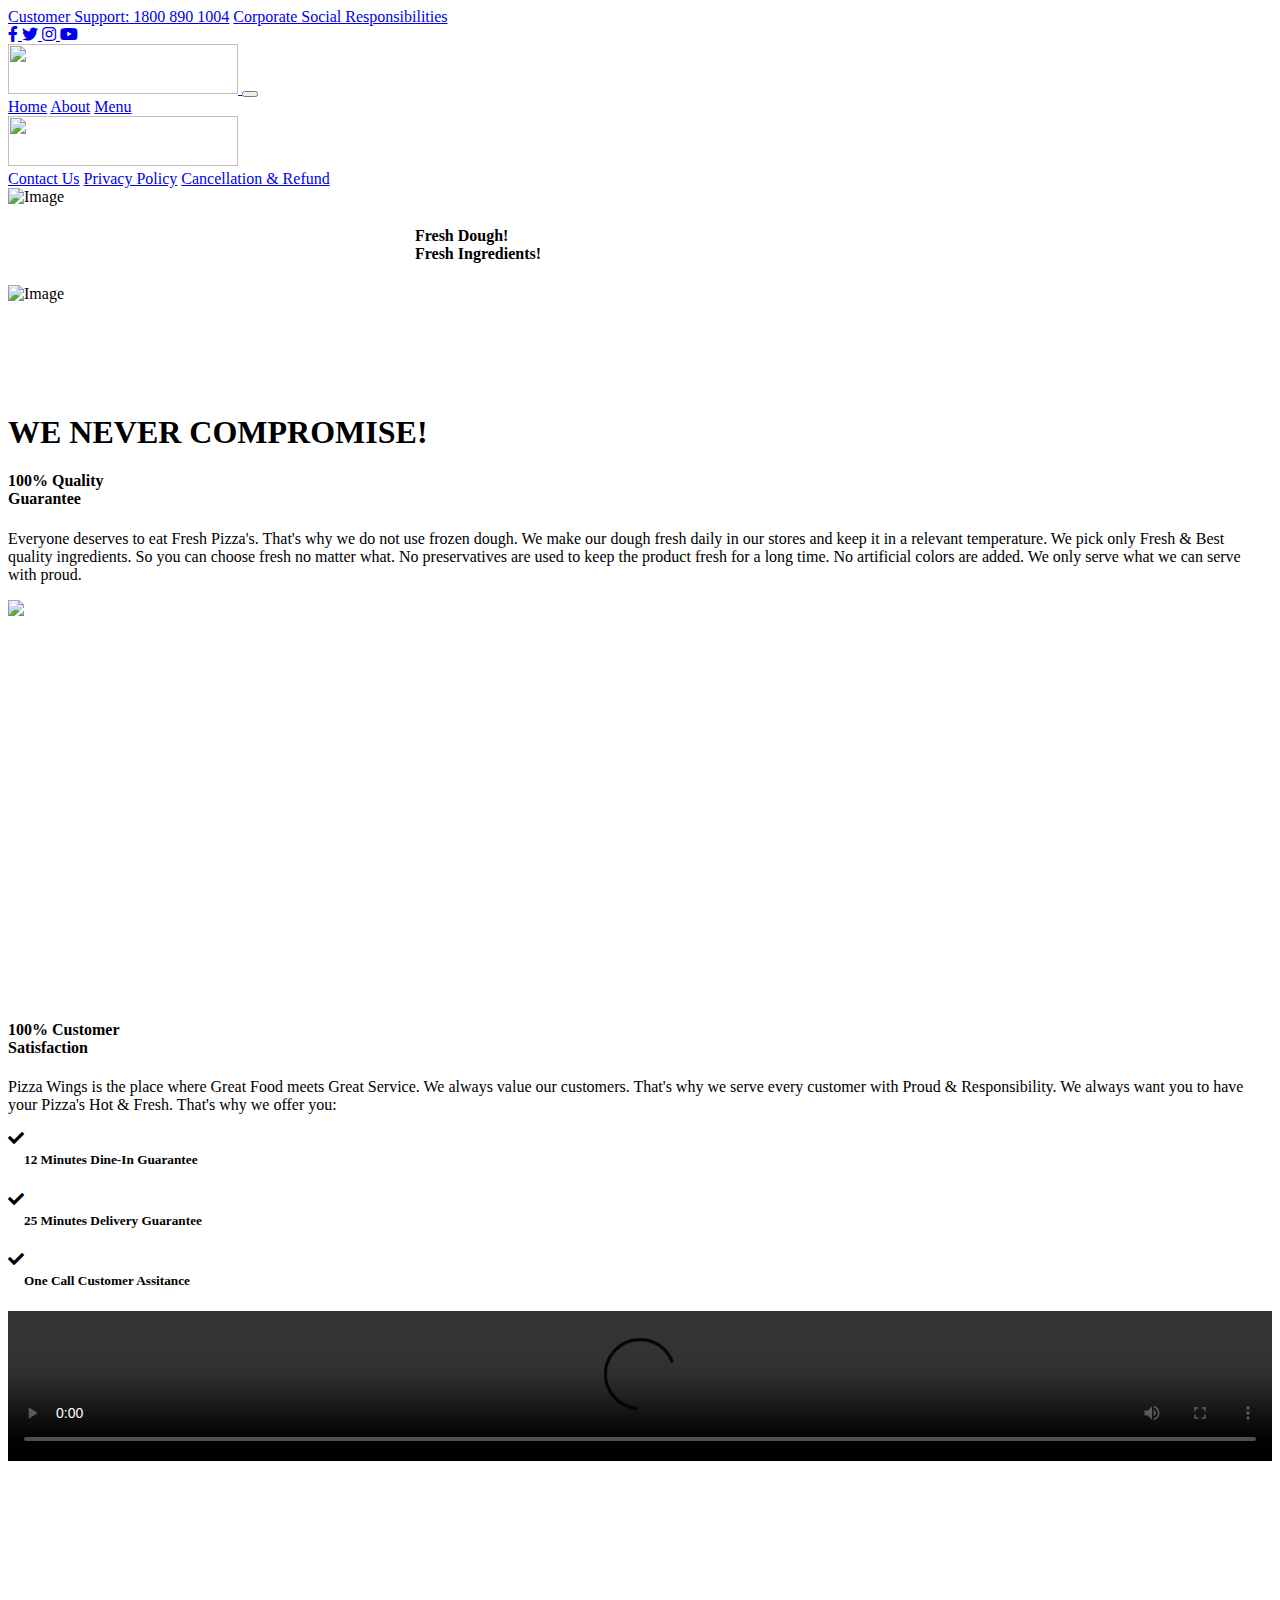
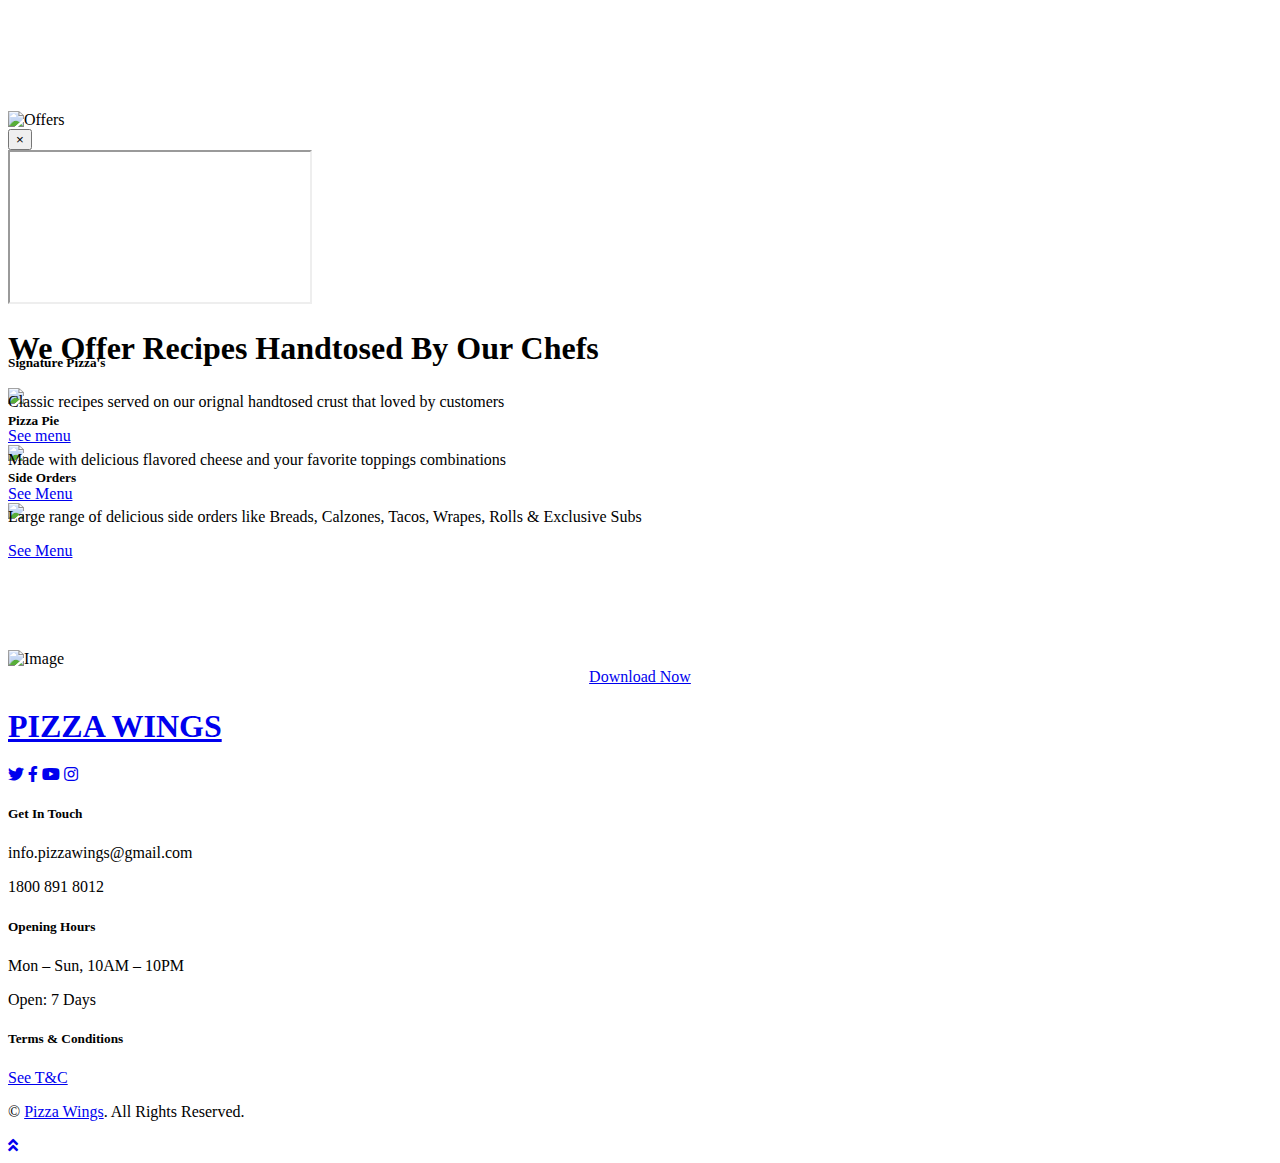
==== commit e1eeef00: "Merge 61a08198f2e4b49edb32ca9d4a6f79511e657266 into bc52f7110685697a472b15a19c4deee2c2fcef29" ====
--- a/index.html
+++ b/index.html
@@ -33,7 +33,7 @@
             <div class="row">
                 <div class="col-md-6 text-center text-lg-left mb-2 mb-lg-0">
                     <div class="d-inline-flex align-items-center">
-                        <a href="terms.html" class="text-white pl-3" href="">Customer Support: 1800 890 100</a>
+                        <a href="terms.html" class="text-white pl-3" href="">Customer Support: 1800 890 1004</a>
 
                         <a href="customerSocialResponsibilities.html" class="text-white pl-3" href="">Corporate
                             Social Responsibilities</a>
